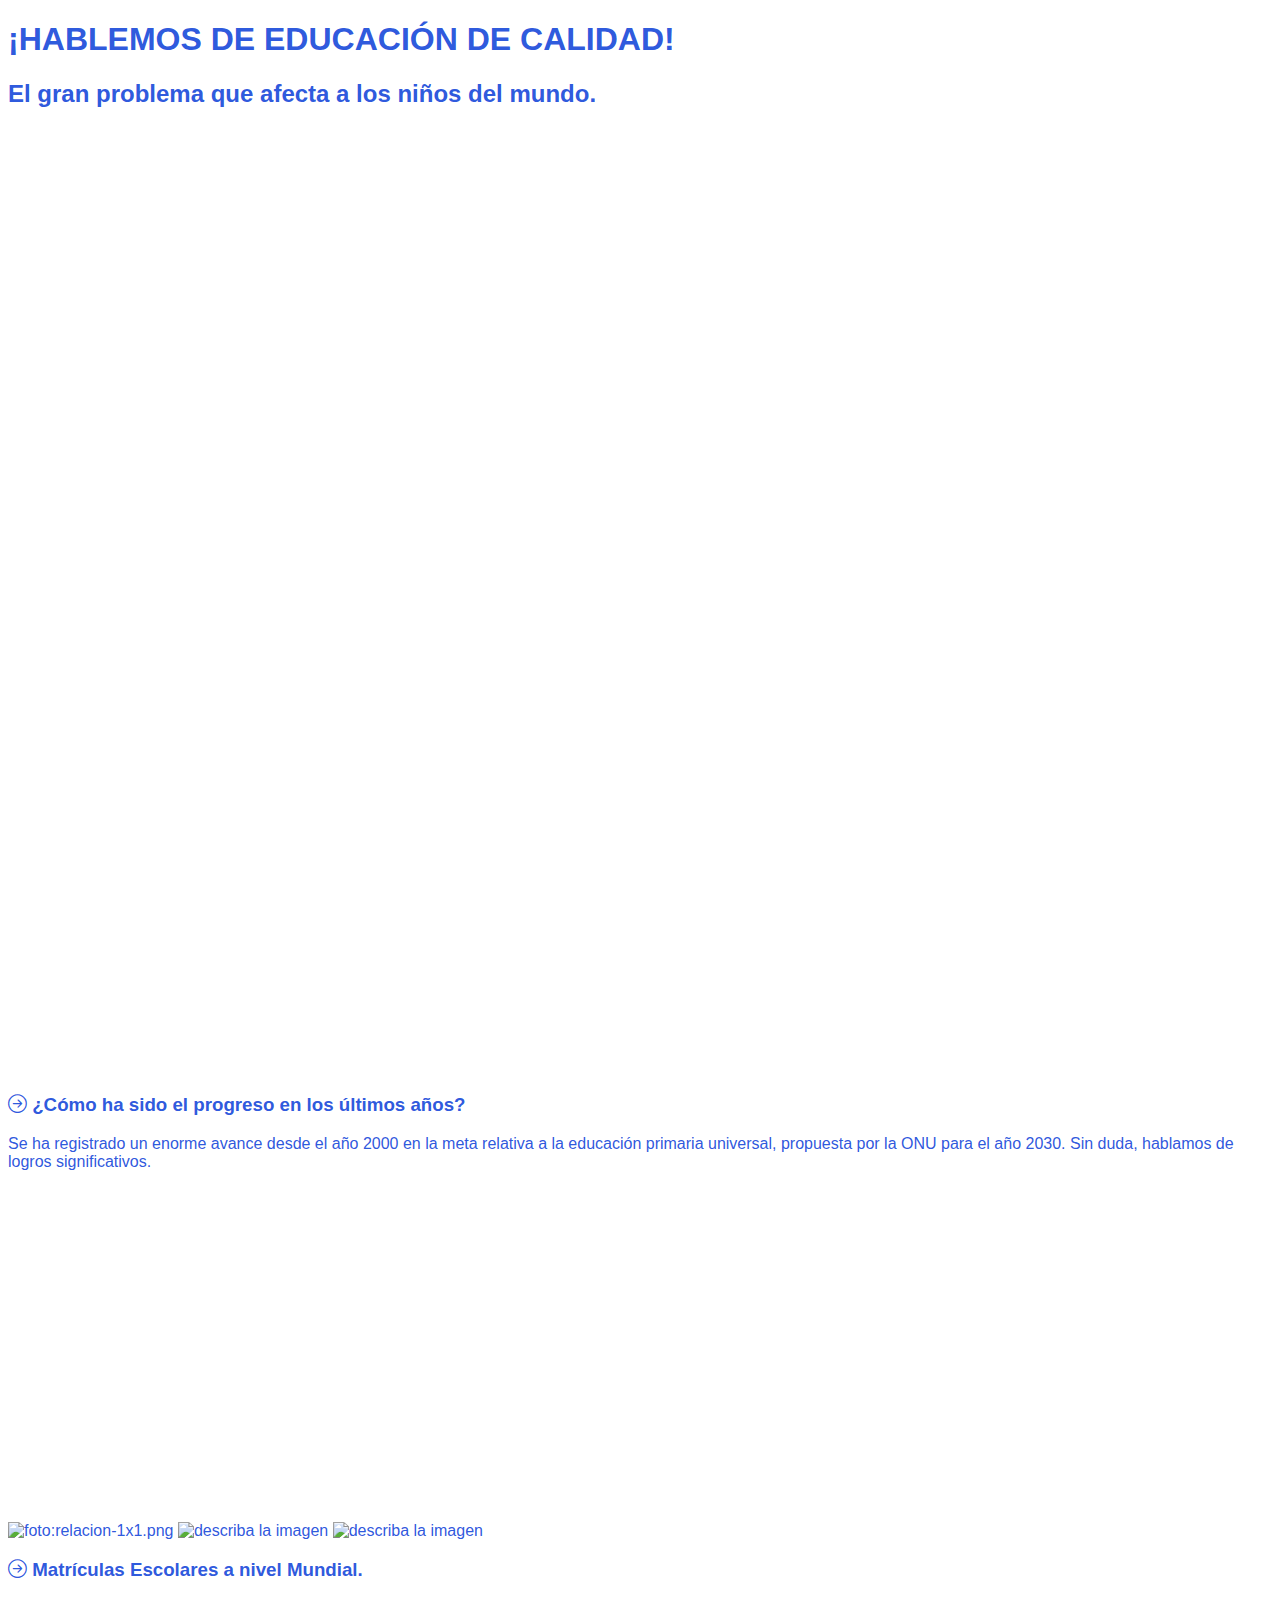
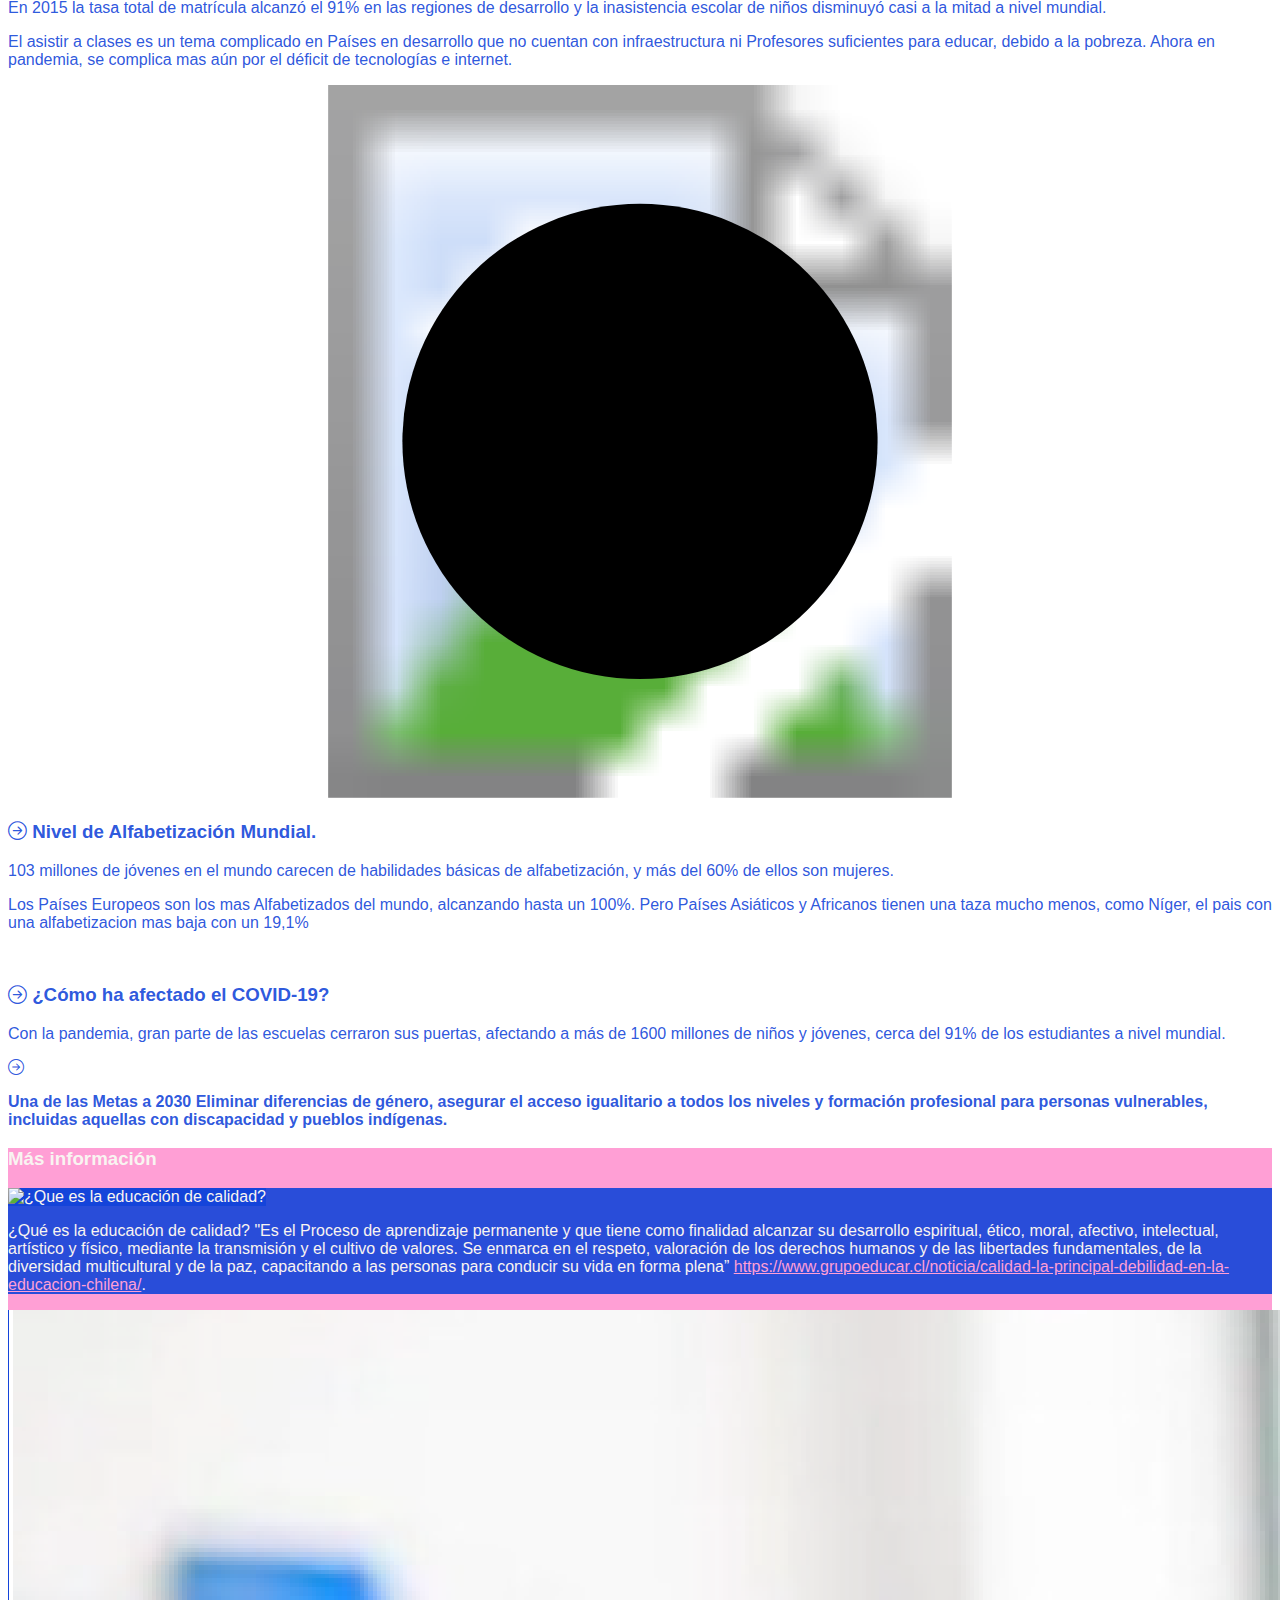
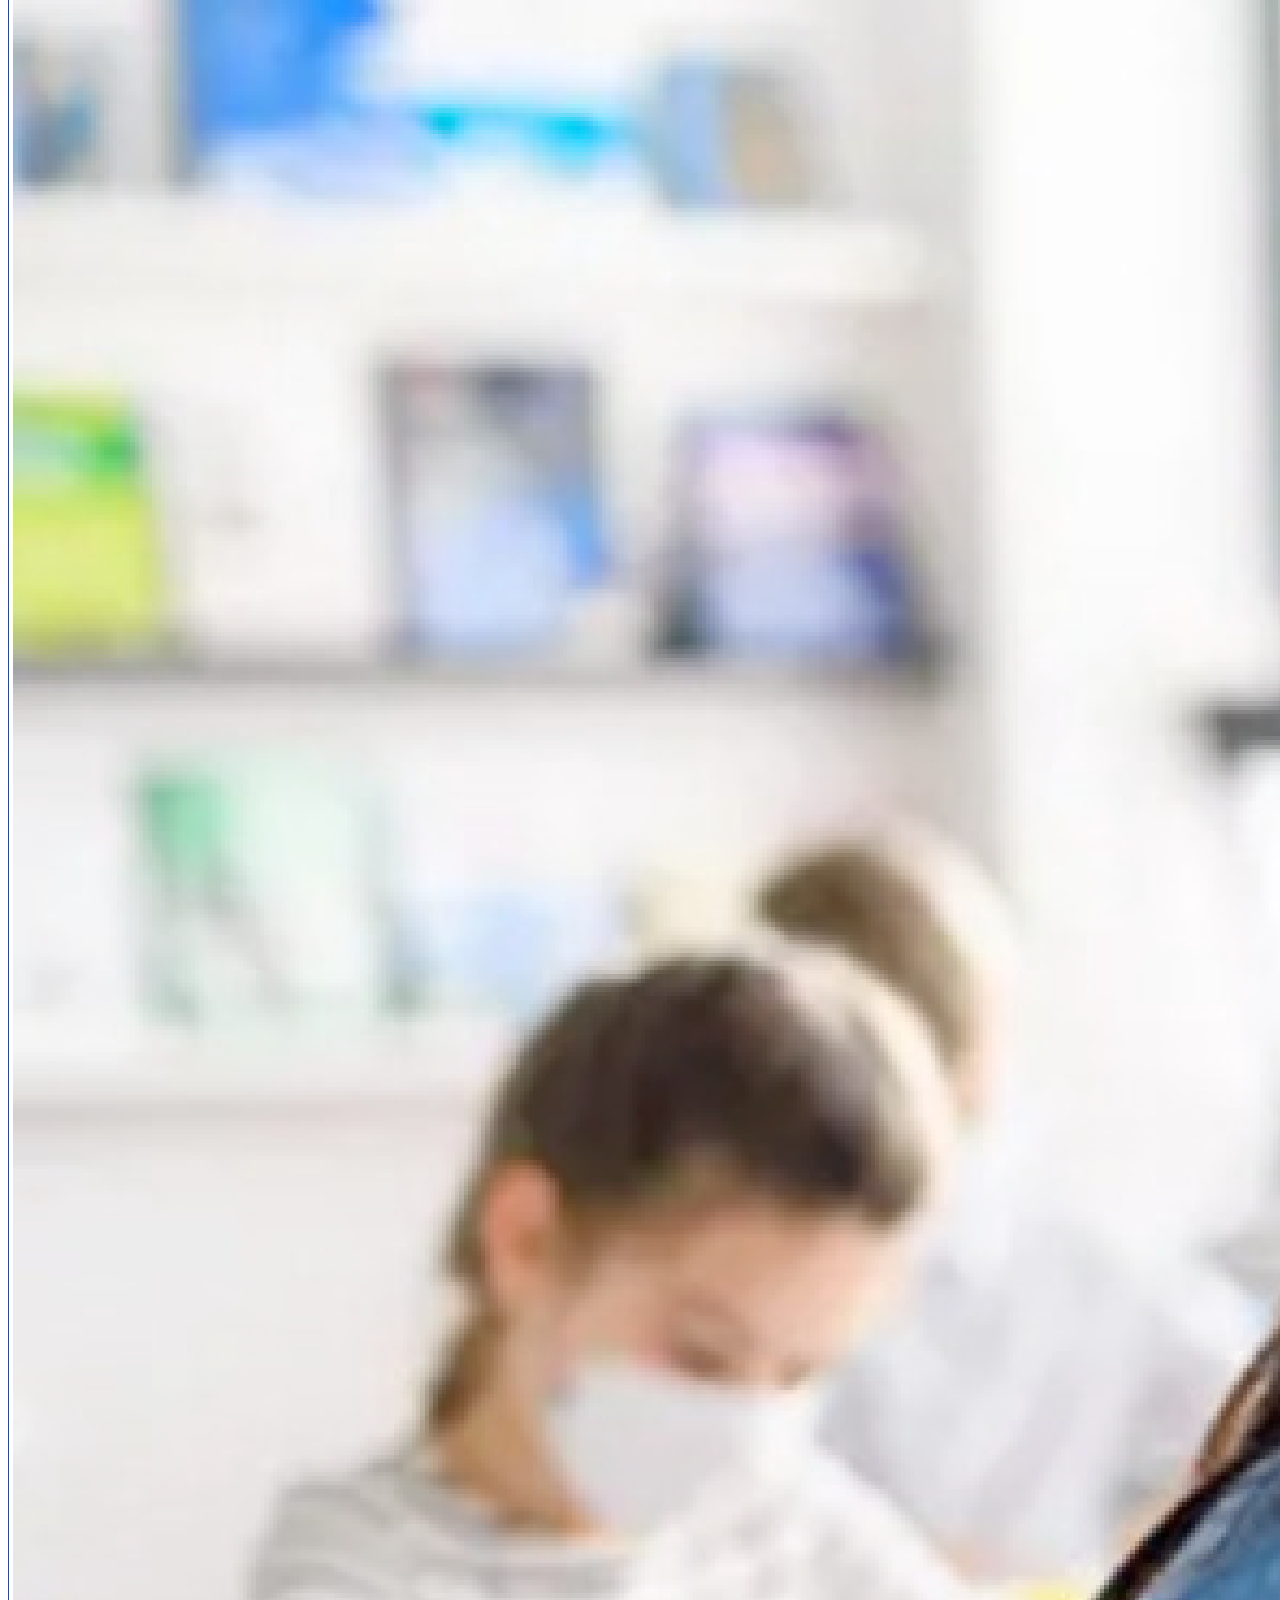
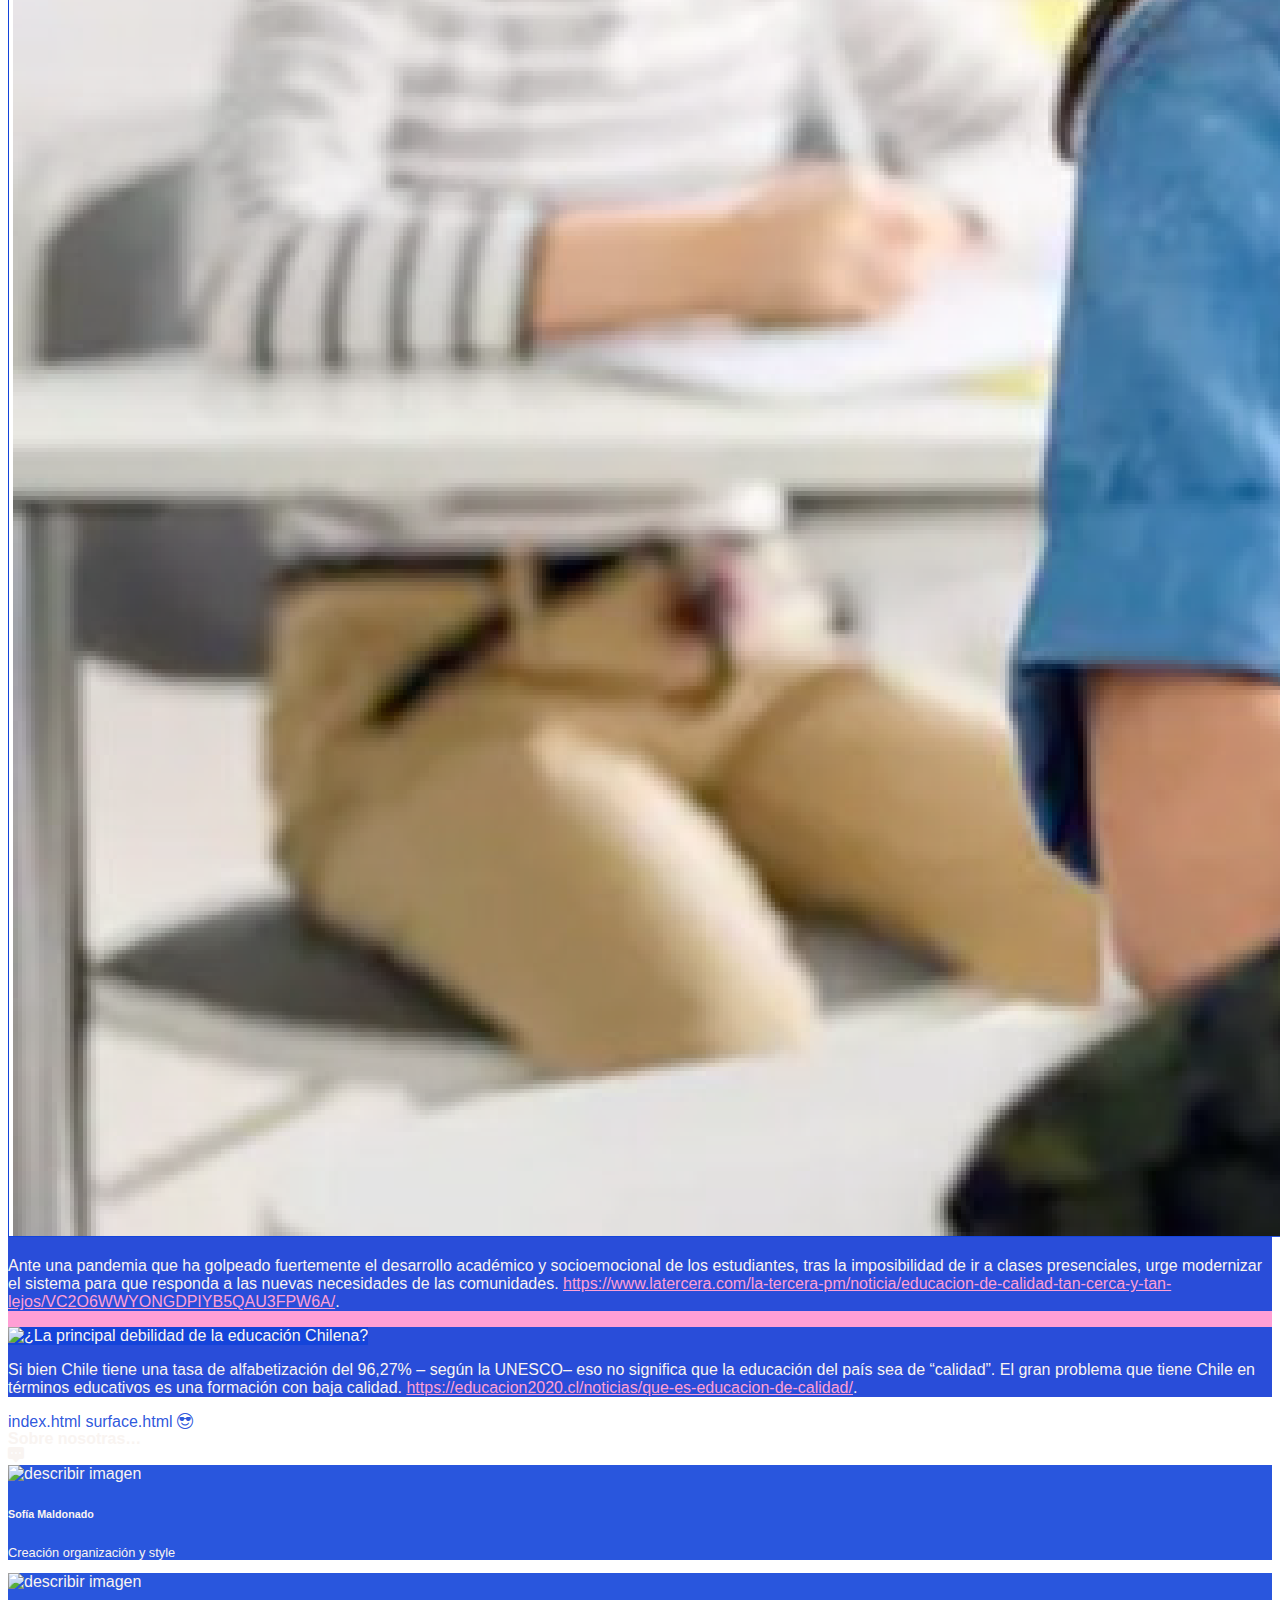
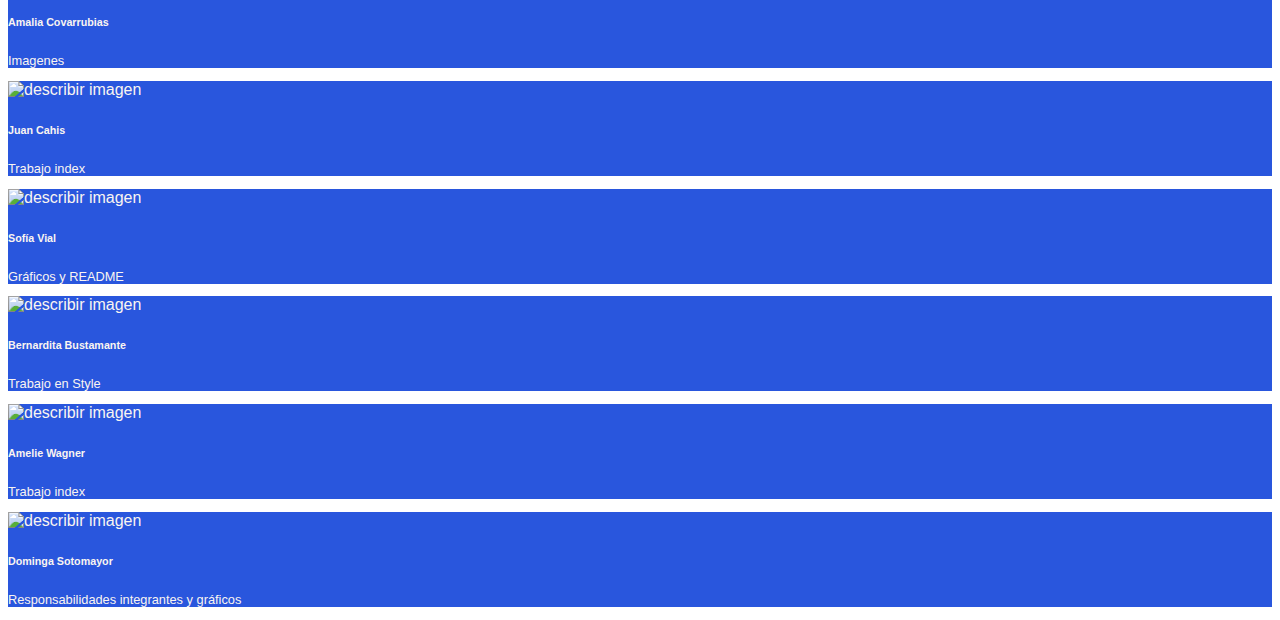
==== index.html @ ba0dd2af "Update index.html" ====
<!DOCTYPE html>
<html lang="es">
    <head>
        <meta charset="utf-8" />
        <meta name="viewport" content="width=device-width, initial-scale=1, shrink-to-fit=no" />
        <!--ESTE ES EL ESTILO CSS DE BOOTSTRAP-->
        <link href="https://cdn.jsdelivr.net/npm/bootstrap@5.0.2/dist/css/bootstrap.min.css" rel="stylesheet" integrity="sha384-EVSTQN3/azprG1Anm3QDgpJLIm9Nao0Yz1ztcQTwFspd3yD65VohhpuuCOmLASjC" crossorigin="anonymous" />
        <!--ESTE ES EL ESTILO CSS DE BOOTSTRAP ICONS-->
        <link rel="stylesheet" href="https://cdn.jsdelivr.net/npm/bootstrap-icons@1.5.0/font/bootstrap-icons.css" />
        <!--ESTE ES EL ESTILO CSS PROPIO-->
        <link rel="stylesheet" href="style.css" />
        <!--CAMBIEN EL TÍTULO QUE SIGUE-->
        <title>¡Hablemos de Educación de Calidad!</title>
    </head>
    <body>
        <header>
            <div class="container">
                <div class="row h-100">
                    <div class="col-12 text-center my-auto">
                        <h1>¡HABLEMOS DE EDUCACIÓN DE CALIDAD!</h1>
                        <h2>El gran problema que afecta a los niños del mundo.</h2>
                    </div>
                </div>
            </div>
        </header>
        <main role="main" class="pb-5">
            <!--ESTE ES EL ARTÍCULO CON VIDEO DE YOUTUBE-->
            <article>
                <div class="container">
                    <div class="row py-5 align-items-center">
                        <div class="col-md-6 col-lg-7 order-md-last">
                            <div class="ratio ratio-16x9">
                                <iframe
                                    class="emhttps://youtu.be/UhntoeUVuyMbed-responsive-item"
                                    frameborder="0"
                                    allow="accelerometer; autoplay; clipboard-write; encrypted-media; gyroscope; picture-in-picture"
                                    allowfullscreen
                                ></iframe>
                            </div>
                        </div>
                        <div class="col-md-6 col-lg-5 p-4 order-md-first">
                            <h3><i class="bi bi-arrow-right-circle"></i> ¿Cómo ha sido el progreso en los últimos años?</h3>
                            <p>
                                Se ha registrado un enorme avance desde el año 2000 en la meta relativa a la educación primaria universal, propuesta por la ONU para el año 2030. Sin duda, hablamos de logros significativos.
                            </p>
                            <p class="small d-none d-lg-block">
                          <iframe width="560" height="315" src="https://www.youtube.com/embed/UhntoeUVuyM" title="YouTube video player" frameborder="0" allow="accelerometer; autoplay; clipboard-write; encrypted-media; gyroscope; picture-in-picture" allowfullscreen></iframe>
                            </p>
                        </div>
                    </div>
                </div>
            </article>
            <!--ESTE ES EL ARTÍCULO CON GRÁFICO FIGURATIVO (JPG, PNG o GIF)-->
            <article>
                <div class="container">
                    <div class="row py-5 align-items-center">
                        <div class="col-md-6 col-lg-7">
                            <img loading="lazy" class="img-fluid bg-light d-md-none" src="foto:relacion-1x1.png" alt="foto:relacion-1x1.png" />
                            <img loading="lazy" class="img-fluid bg-light d-none d-md-block d-lg-none" src="foto:relacion-4x3.png" alt="describa la imagen" />
                            <img loading="lazy" class="img-fluid bg-light d-none d-lg-block" src="foto:relacion-16x9.png" alt="describa la imagen" />
                        </div>
                        <div class="col-md-6 col-lg-5 p-4">
                            <h3><i class="bi bi-arrow-right-circle"></i> Matrículas Escolares a nivel Mundial.</h3>
                            <p>
                                En 2015 la tasa total de matrícula alcanzó el 91% en las regiones de desarrollo y la inasistencia escolar de niños disminuyó casi a la mitad a nivel mundial.
                            <p class="small d-none d-lg-block">
                               El asistir a clases es un tema complicado en Países en desarrollo que no cuentan con infraestructura ni Profesores suficientes para educar, debido a la pobreza. Ahora en pandemia, se complica mas aún por el déficit de tecnologías e internet.
                            </p>
                        </div>
                    </div>
                </div>
            </article>
            <!--ESTE ES EL ARTÍCULO CON GRÁFICO MIXTO (SVG)-->
            <article>
                <div class="container">
                    <div class="row py-5 align-items-center">
                        <div class="col-md-6 col-lg-7 order-md-last">
                            <svg enable-background="new 0 0 665 375" version="1.1" viewBox="0 0 665 375" xml:space="preserve" xmlns="http://www.w3.org/2000/svg" xmlns:xlink="http://www.w3.org/1999/xlink">
                                <image transform="matrix(.5 0 0 .5 0 0)" width="1330" height="750" overflow="visible" xlink:href="foto:relacion-16x9.svg"></image>
                                <circle class="st0" cx="332.5" cy="187.5" r="125" />
                            </svg>
                        </div>
                        <div class="col-md-6 col-lg-5 p-4 order-md-first">
                            <h3><i class="bi bi-arrow-right-circle"></i> Nivel de Alfabetización Mundial.</h3>
                            <p>
                               103 millones de jóvenes en el mundo carecen de habilidades básicas de alfabetización, y más del 60% de ellos son mujeres.
                            </p>
                            <p class="small d-none d-lg-block">
                                Los Países Europeos son los mas Alfabetizados del mundo, alcanzando hasta un 100%. Pero Países Asiáticos y Africanos tienen una taza mucho menos, como Níger, el pais con una alfabetizacion mas baja con un 19,1%
                            </p>
                        </div>
                    </div>
                </div>
            </article>
            <!--ESTE ES EL ARTÍCULO CON GRÁFICO NO FIGURATIVO (CHARTS.JS)-->
            <article>
                <div class="container">
                    <div class="row py-5 align-items-center">
                        <div class="col-md-6 col-lg-7">
                            <canvas id="nuestroGrafico" class="bg-light" width="16" height="9"></canvas>
                        </div>
                        <div class="col-md-6 col-lg-5 p-4">
                            <h3><i class="bi bi-arrow-right-circle"></i> ¿Cómo ha afectado el COVID-19?</h3>
                            <p>
                               Con la pandemia, gran parte de las escuelas cerraron sus puertas, afectando a más de 1600 millones de niños y jóvenes, cerca del 91% de los estudiantes a nivel mundial.
                            </p>
                            <p class="small d-none d-lg-block">
                                
                            </p>
                        </div>
                    </div>
                </div>
            </article>
            <!--ESTE ES EL CIERRE-->
            <article class="my-5">
                <div class="container">
                    <div class="row py-5">
                        <div class="col-10 mx-auto mb-5 text-center">
                            <p class="py-3"><i class="bi bi-arrow-right-circle"></i></p>
                            <p class="lead pb-5">
                                Una de las Metas a 2030
Eliminar diferencias de género, asegurar el acceso igualitario a todos los niveles y formación profesional para personas vulnerables, incluidas aquellas con discapacidad y pueblos indígenas.
                            </p>
                        </div>
                    </div>
                </div>
            </article>
        </main>
        <!--ESTOS DEBERÍAN SER TRES VÍNCULOS A MÁS INFORMACIÓN-->
        <aside class="py-5">
            <div class="container">
                <div class="row">
                    <div class="col-md-12 text-center py-3">
                        <h3>Más información</h3>
                    </div>
                    <div class="col-md-4 mb-4">
                        <div class="card shadow-sm">
                            <img src="Portada 21x9.png" class="card-img-top" alt="¿Que es la educación de calidad?" />
                            <div class="card-body">
                                <p class="card-text">¿Qué es la educación de calidad? "Es el Proceso de aprendizaje permanente y que tiene como finalidad alcanzar su desarrollo espiritual, ético, moral, afectivo, intelectual, artístico y físico, mediante la transmisión y el cultivo de valores. Se enmarca en el respeto, valoración de los derechos humanos y de las libertades fundamentales, de la diversidad multicultural y de la paz, capacitando a las personas para conducir su vida en forma plena” <a href="#" target="_blank">https://www.grupoeducar.cl/noticia/calidad-la-principal-debilidad-en-la-educacion-chilena/</a>.</p>
                            </div>
                        </div>
                    </div>
                    <div class="col-md-4 mb-4">
                        <div class="card shadow-sm">
                            <img src="img/Masinformacios-02.png" class="card-img-top" alt="Tan cerca y tan lejos" />
                            <div class="card-body">
                                <p class="card-text">Ante una pandemia que ha golpeado fuertemente el desarrollo académico y socioemocional de los estudiantes, tras la imposibilidad de ir a clases presenciales, urge modernizar el sistema para que responda a las nuevas necesidades de las comunidades.  <a href="#" target="_blank">https://www.latercera.com/la-tercera-pm/noticia/educacion-de-calidad-tan-cerca-y-tan-lejos/VC2O6WWYONGDPIYB5QAU3FPW6A/</a>.</p>
                            </div>
                        </div>
                    </div>
                    <div class="col-md-4 mb-4">
                        <div class="card shadow-sm">
                            <img src="img/relacion-16x9.png" class="card-img-top" alt="¿La principal debilidad de la
 educación Chilena?" />
                            <div class="card-body">
                                <p class="card-text">Si bien Chile tiene una tasa de alfabetización del 96,27% – según la UNESCO– eso no significa que la educación del país sea de “calidad”. El gran problema que tiene Chile en términos educativos es una formación con baja calidad. <a href="#" target="_blank">https://educacion2020.cl/noticias/que-es-educacion-de-calidad/</a>.</p>
                            </div>
                        </div>
                    </div>
                </div>
            </div>
        </aside>
        <!--ESTE ES EL FOOTER -->
        <footer>
            <div class="container">
                <div class="row">
                    <div class="col-12 py-3 d-flex justify-content-between align-items-center small">
                        <a href="index.html" class="link-light fw-bold">index.html</a>
                        <a href="surface.html" class="link-light">surface.html</a>
                        <a href="#nuestroModal" data-bs-toggle="modal" class="link-light"><i class="bi bi-emoji-sunglasses"></i></a>
                    </div>
                </div>
            </div>
        </footer>
        <!-- Y ESTO ESTÁ ESCONDIDO, CONTIENE LA PRESENTACIÓN DEL EQUIPO -->
        <div class="modal fade" tabindex="-1" role="dialog" aria-hidden="true" id="nuestroModal">
            <div class="modal-dialog modal-xl">
                <div class="modal-content">
                    <div class="modal-header">
                        <h4 class="modal-title">Sobre nosotras…</h4>
                        <i class="bi bi-chat-square-dots-fill" data-bs-dismiss="modal" aria-label="Close"></i>
                    </div>
                    <div class="modal-body row" id="team"><!--esto queda vacío, por ahora--></div>
                </div>
            </div>
        </div>
        <!--NO BORRAR ESTA BIBLIOTECA DE JAVASCRIPT-->
        <script
            src="https://cdnjs.cloudflare.com/ajax/libs/Chart.js/3.4.1/chart.min.js"
            integrity="sha512-5vwN8yor2fFT9pgPS9p9R7AszYaNn0LkQElTXIsZFCL7ucT8zDCAqlQXDdaqgA1mZP47hdvztBMsIoFxq/FyyQ=="
            crossorigin="anonymous"
            referrerpolicy="no-referrer"
        ></script>
        <!--ESTE ES EL SCRIPT PARA EL GRÁFICO-->
        <script>
            var ctx = document.getElementById("nuestroGrafico");
            var nuestroGrafico = new Chart(ctx, {
                type: "pie",
                data: {
                    labels: ["Escuelas cerradas 91%", "Escuelas abiertas 9%"],
                    datasets: [
                        {
                            label: "#Porcentaje escuelas cerradas vs abiertas",
                            data: [300, 20],
                            backgroundColor: ["#FA7001", "#FF9FD5"],
                            borderWidth: 1,
                        },
                    ],
                },
                options: {
                    scales: {
                        y: {
                            beginAtZero: true,
                        },
                    },
                },
            });
        </script>
        <!--NO BORRAR ESTA BIBLIOTECA DE JAVASCRIPT-->
        <script src="https://cdn.jsdelivr.net/npm/bootstrap@5.0.2/dist/js/bootstrap.bundle.min.js" integrity="sha384-MrcW6ZMFYlzcLA8Nl+NtUVF0sA7MsXsP1UyJoMp4YLEuNSfAP+JcXn/tWtIaxVXM" crossorigin="anonymous"></script>
        <!--ESTE ES EL SCRIPT PARA EL MODAL-->
        <script>
            // Tienen que editar los elementos dentro de la siguiente variable
            var integrantes = [
                { nombre: "Sofía Maldonado", descriptor: "Creación organización y style", foto: "Fotos integrantes:Sofia-3x4.png" },
                { nombre: "Amalia Covarrubias", descriptor: "Imagenes", foto: "Fotos integrantes:Amalia-3x4.png" },
                { nombre: "Juan Cahis", descriptor: "Trabajo index", foto: "Fotos integrantes:Juan-3x4.png" },
                { nombre: "Sofía Vial", descriptor: "Gráficos y README", foto: "Fotos integrantes:Sofi-3x4.png" },
                { nombre: "Bernardita Bustamante", descriptor: "Trabajo en Style", foto: "Fotos integrantes:Berni-3x4.png" },
                { nombre: "Amelie Wagner", descriptor: "Trabajo index", foto: "Fotos integrantes:Amelie-3x4.png" },
                { nombre: "Dominga Sotomayor", descriptor: "Responsabilidades integrantes y gráficos", foto: "Fotos integrantes:Domi-3x4.png" },
            ];
            // No es necesario que editen lo que sigue
            for (let x = 0; x < integrantes.length; x++) {
                document.querySelector("#team").innerHTML +=
                    '<div class="col-md-6 col-xl-3"><div class="card mb-3 shadow-sm"><div class="row no-gutters"><div class="col-md-5"><img src="' +
                    integrantes[x].foto +
                    '" class="card-img" alt="describir imagen"></div><div class="col-md-7"><div class="card-body"><h6 class="card-title">' +
                    integrantes[x].nombre +
                    '</h6><p class="card-text">' +
                    integrantes[x].descriptor +
                    "</p></div></div></div></div></div>";
            }
        </script>
    </body>
</html>
---- style.css ----
/* ---------------------------------------- IMPORTANTE ----------------------------------------

Sus tipografías deberían coincidir con los utilizadas en el trabajo del módulo gráfico, 
con ajustes de disponibilidad en https://fonts.google.com/

Sus colores también deberían coincidir con los utilizados en trabajo del módulo gráfico, 
con ajustes de "contrast ratio" https://webaim.org/resources/contrastchecker/ 

--------------------------------------------------------------------------------------------- */

/* cambien aquí sus tipografías, necesitan definir un par */

@import url("https://fonts.googleapis.com/css2?family=Andika+New+Basic:ital,wght@0,400;0,700;1,400&family=Dela+Gothic+One&display=swap");

/* cambien aquí sus colores, necesitan definir tres */

:root {
    --primercolor: #1433d9;
    --segundocolor: #fffff; /* menos luminoso y más saturado que el primero */
    --tercercolor: #ff9fd5; /* más luminoso y menos saturado que el primero */
    --colorclaro: rgba(18, 68, 217, 0.9);
    --coloroscuro: rgba(249, 244, 241, 1);
}

body {
    /* asignen aquí las tipografías y colores para todo texto */
    font-family: 'Open Sans', sans-serif;
    font-weight: 400;
    background: var(--segundocolor);
    color: var(--colorclaro);
}

strong {
    font-weight: 700;
}

h1,
h2,
h3,
h4,
h5,
h6,
p.lead {
    /* asignen aquí la tipografía y peso que corresponda para los títulos */
    font-family:  'Barlow Semi Condensed', sans-serif;
    font-weight: 900;
}

a {
    color: var(--tercercolor);
    text-decoration: underline;
}

a:hover {
    color: var(--colorclaro);
    text-decoration: none;
}

header,
header div.container {
    height: 100vh;
}

/* ---------------------------------------- IMPORTANTE ----------------------------------------

Noten que a continuación se define varias veces background-image para el header
la primera se muestra cuando la pantalla es pequeña (menos de 576px de ancho)
la segunda se muestra cuando la pantalla tiene como mínimo 576px de ancho
la tercera se muestra cuando la pantalla tiene como mínimo 992px de ancho
en todos los casos la imagen debería pesar menos de 300kb

--------------------------------------------------------------------------------------------- */

header {
    background-color: var(--segundocolor);
    background-image: url("img/relacion-3x4.png");
    background-position: center center;
    background-repeat: no-repeat;
    background-size: cover;
    color: var(--colorclaro);
}

@media (min-width: 576px) {
    header {
        background-image: url("img/relacion-4x3.png");
    }
}

@media (min-width: 992px) {
    header {
        background-image: url("img/relacion-21x9.png");
    }
}


/* ---------------------------------------- IMPORTANTE ----------------------------------------

¡Atención con los colores en la imagen que se muestra al final de la sección principal (main)!
Consideren usar en su parte superior el --segundocolor y en su parte inferior el --tercercolor
Con tales colores, la imagen sirve de transición a la parte que ofrece más información (aside)

--------------------------------------------------------------------------------------------- */

main {
    background-image: url("img/relacion-21x9.png");
    background-position: center bottom;
    background-repeat: repeat-x;
    background-size: 100% auto;
}

@media (min-width: 768px) {
    main {
        background-size: 50% auto;
    }
}

aside {
    background: var(--tercercolor);
    color: var(--coloroscuro);
}

footer {
    color: var(--segundocolor);
}

footer a {
    text-decoration: none;
    color: var(--segundocolor);
}

footer a:hover {
    text-decoration: none;
    color: var(--coloroscuro);
}

/* ---------------------------------------- IMPORTANTE ----------------------------------------

                            No es necesario modificar lo que sigue

--------------------------------------------------------------------------------------------- */

.card,
.card-img-top {
    background: var(--colorclaro);
    border: none;
    border-radius: 0 0;
}

.modal,
.modal-dialog,
.modal-content {
    border: none;
    border-radius: 0 0;
    color: var(--coloroscuro);
}

.modal-header h4.modal-title {
    line-height: 1;
    margin: 0;
    padding: 0;
}

[data-bs-dismiss] {
    cursor: pointer;
}

.modal h6.cart-title {
    font-size: 0.9rem;
    font-weight: 400;
}

.modal p.card-text {
    font-size: 0.8rem;
}
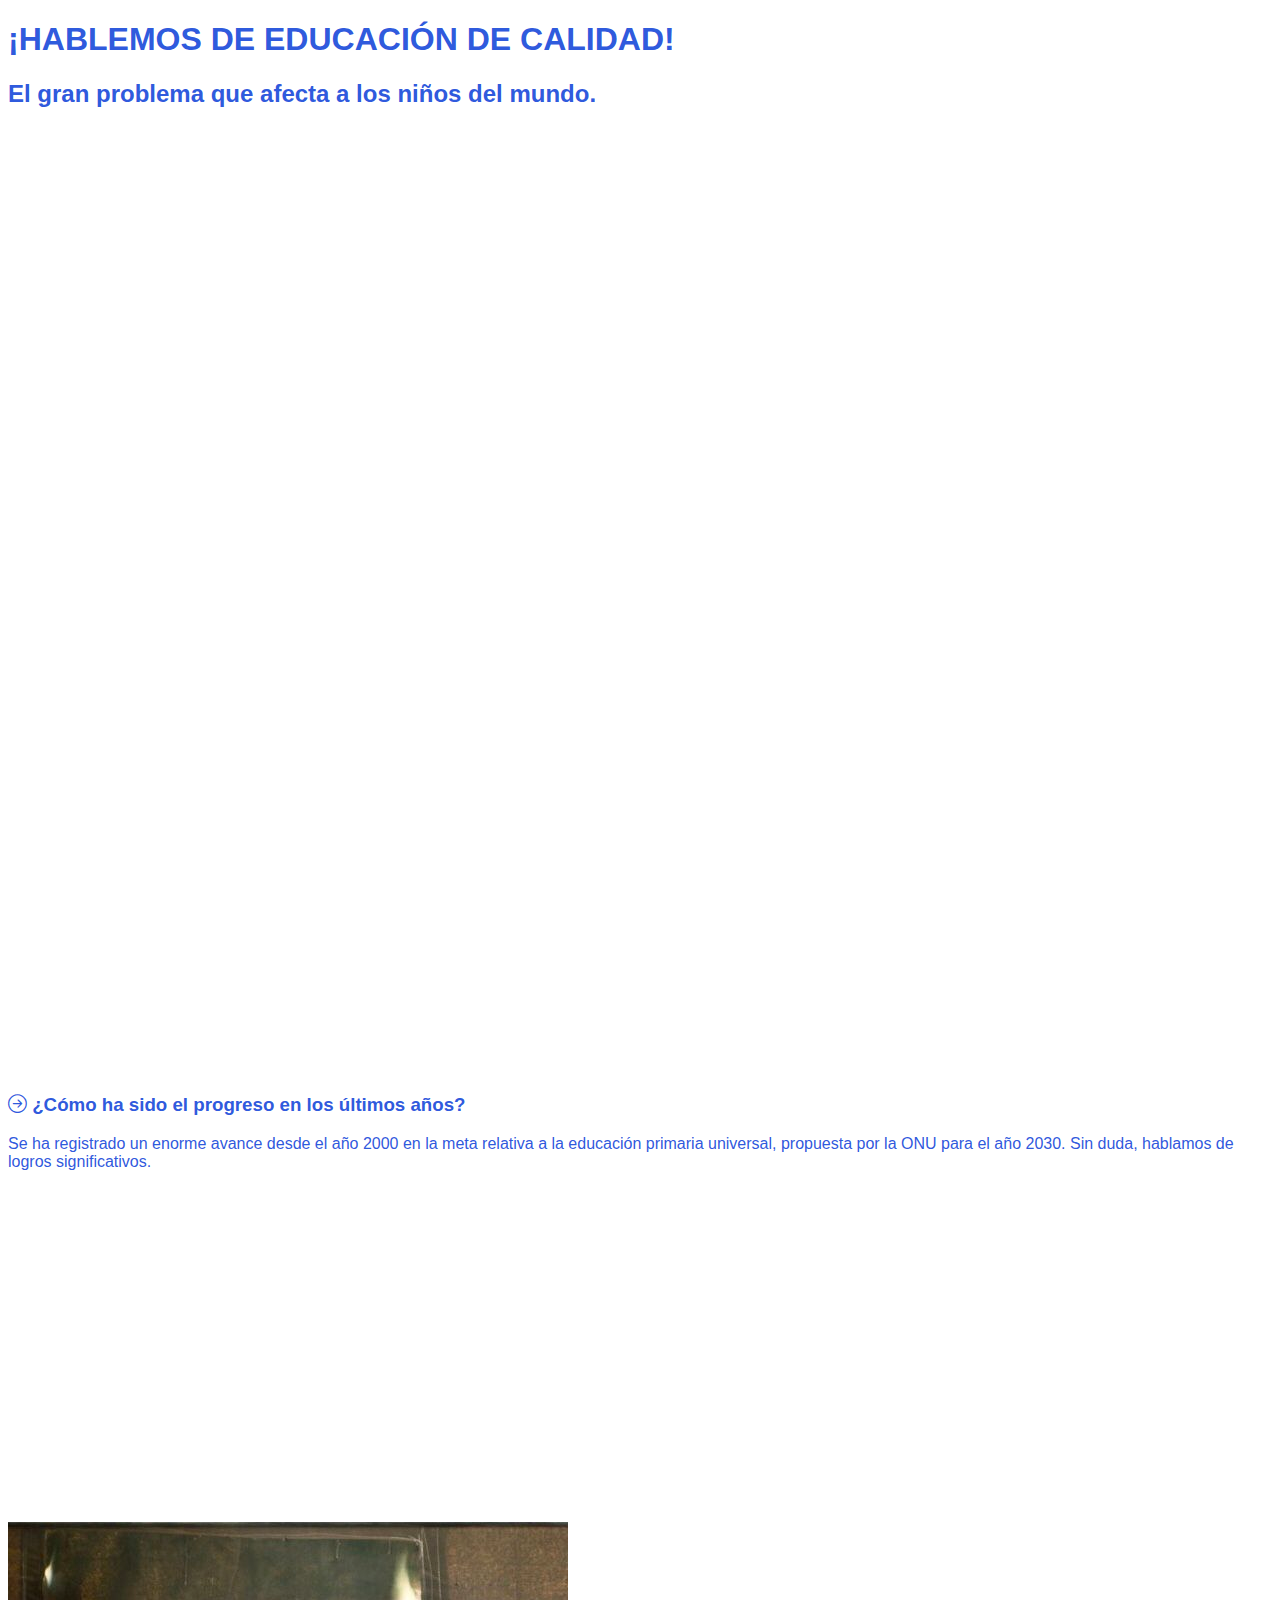
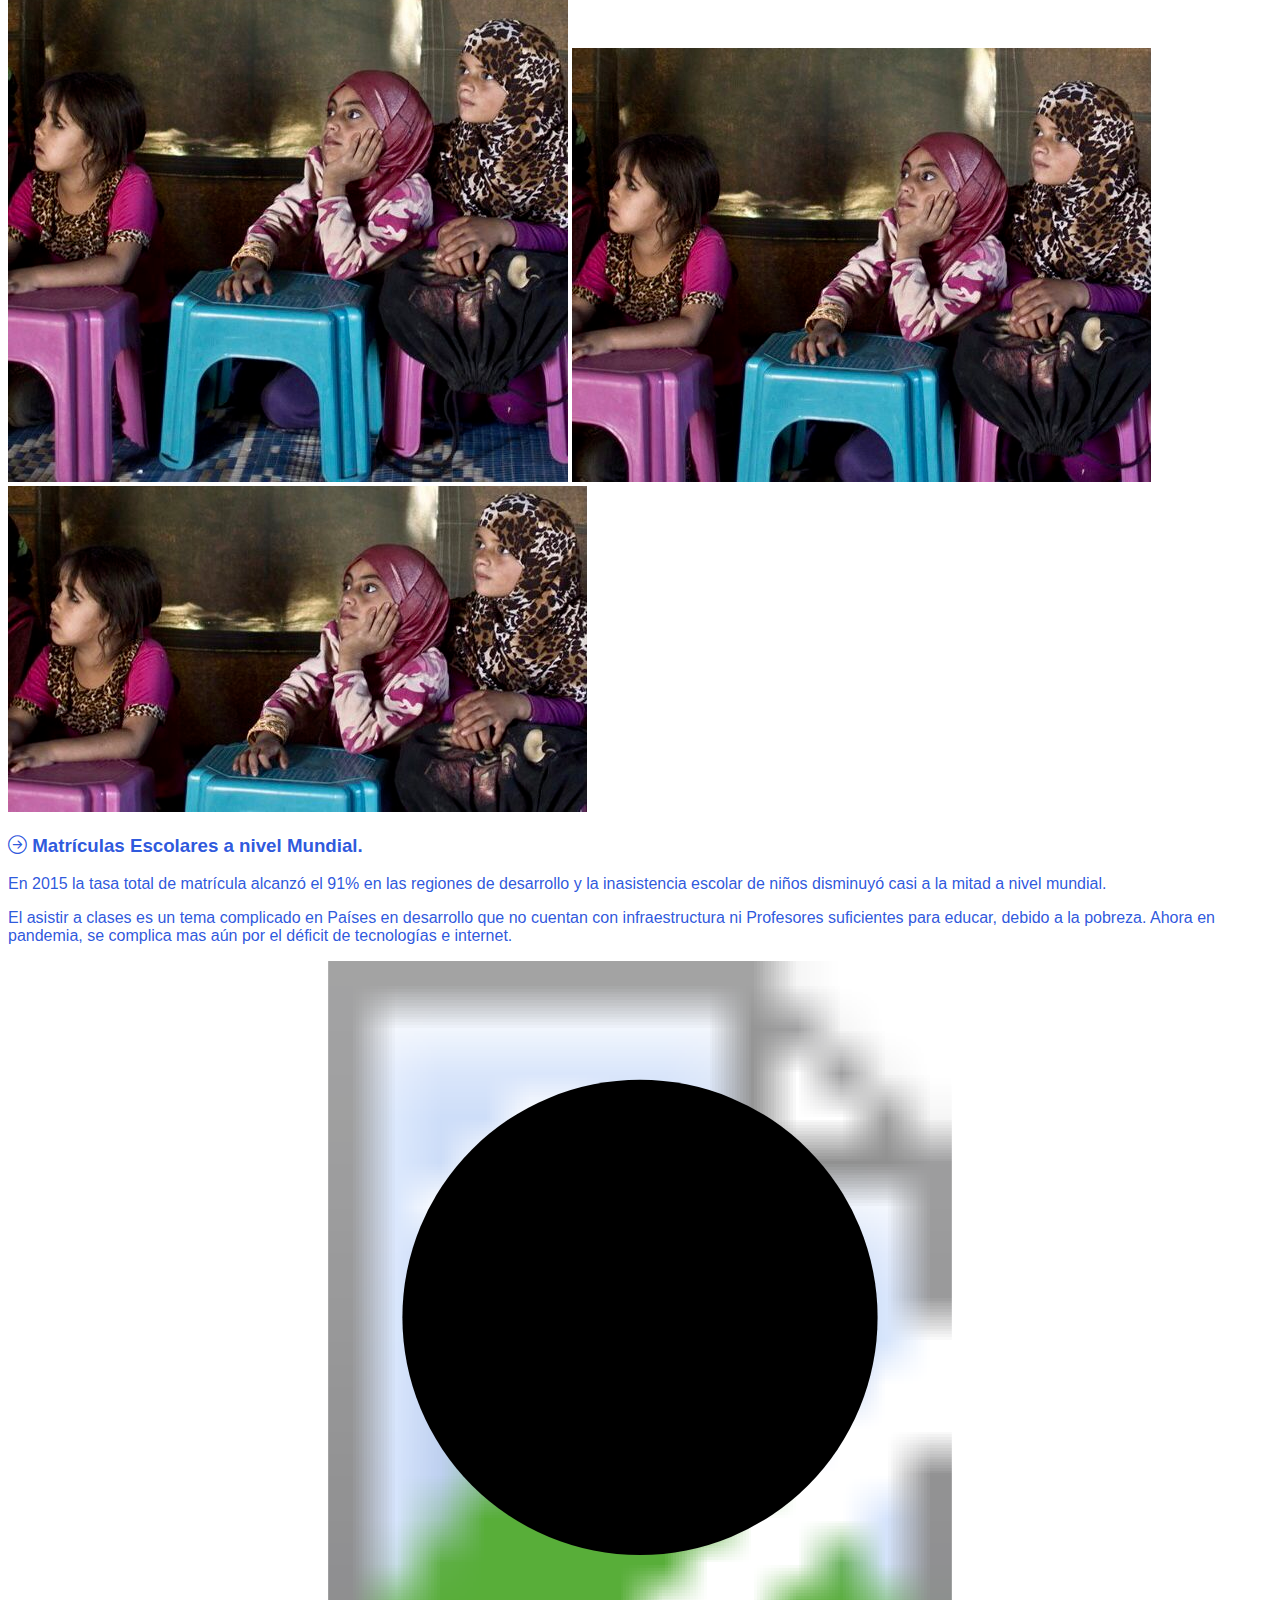
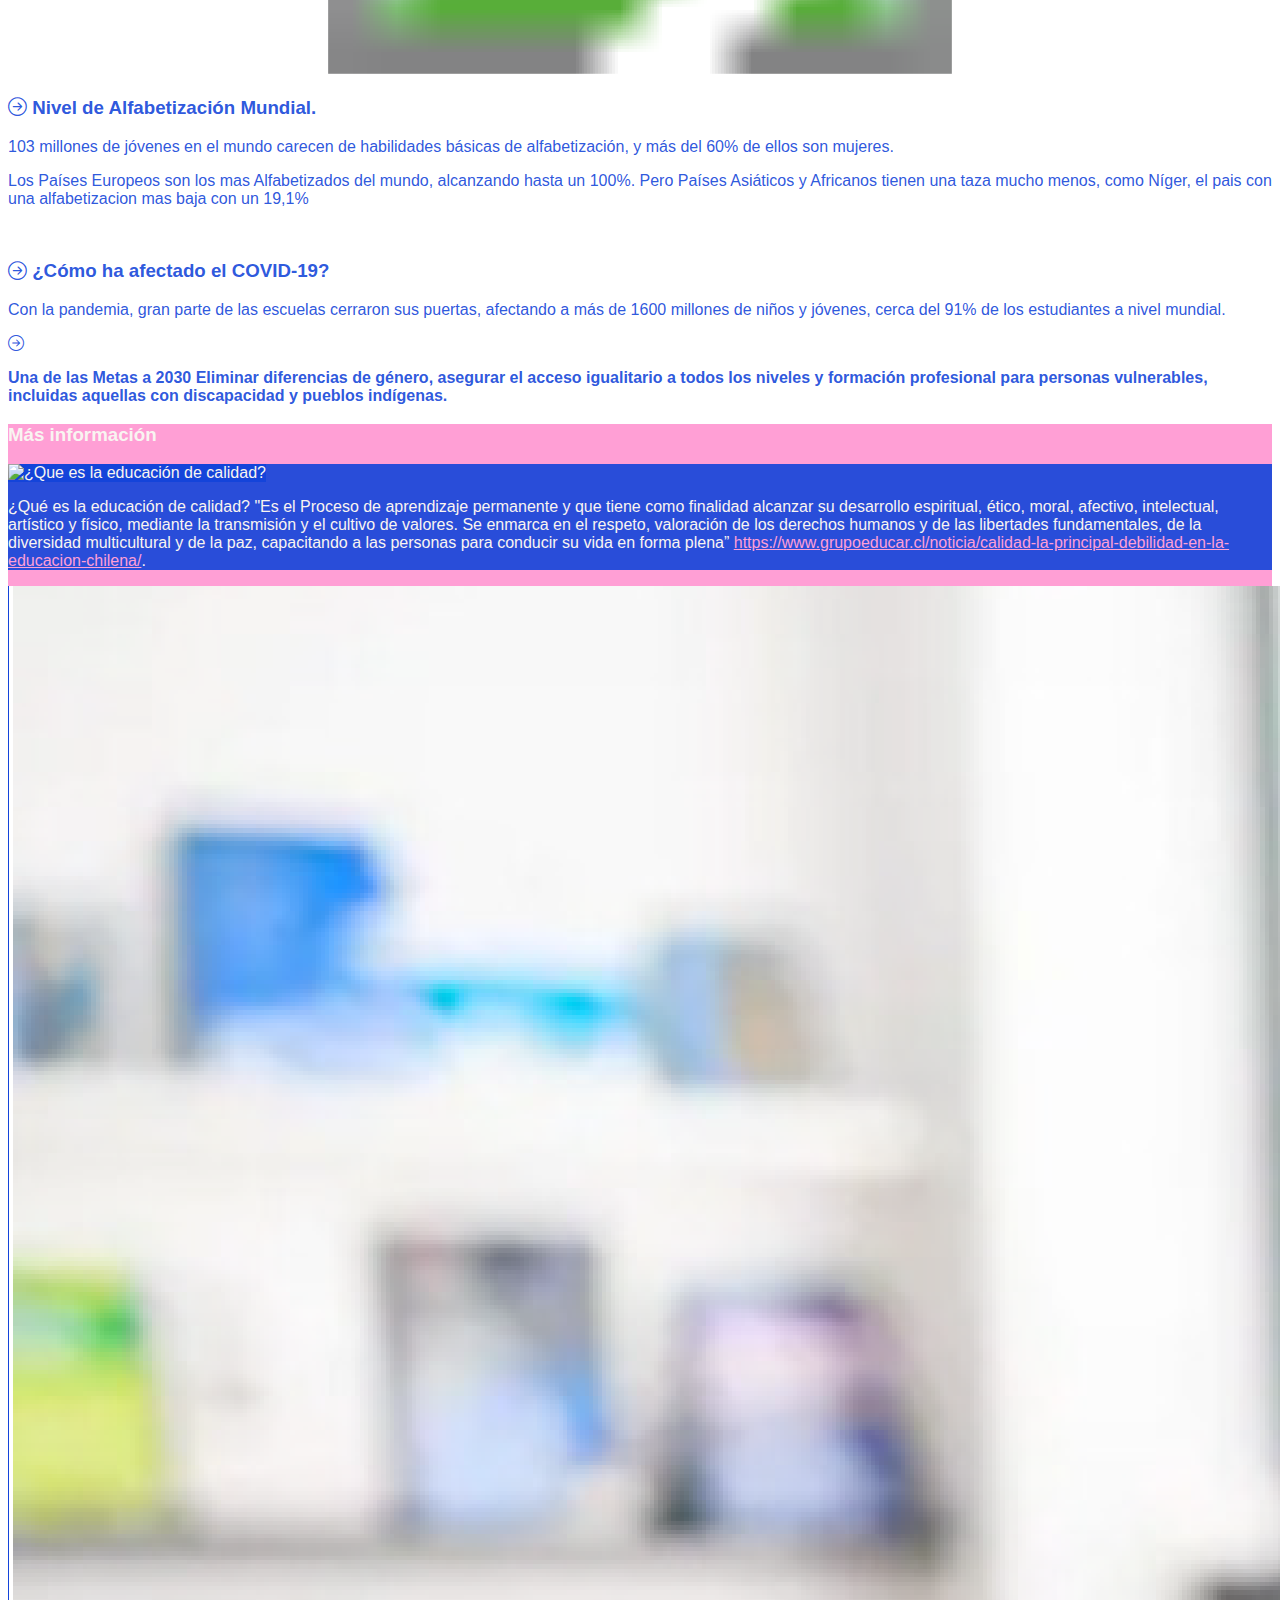
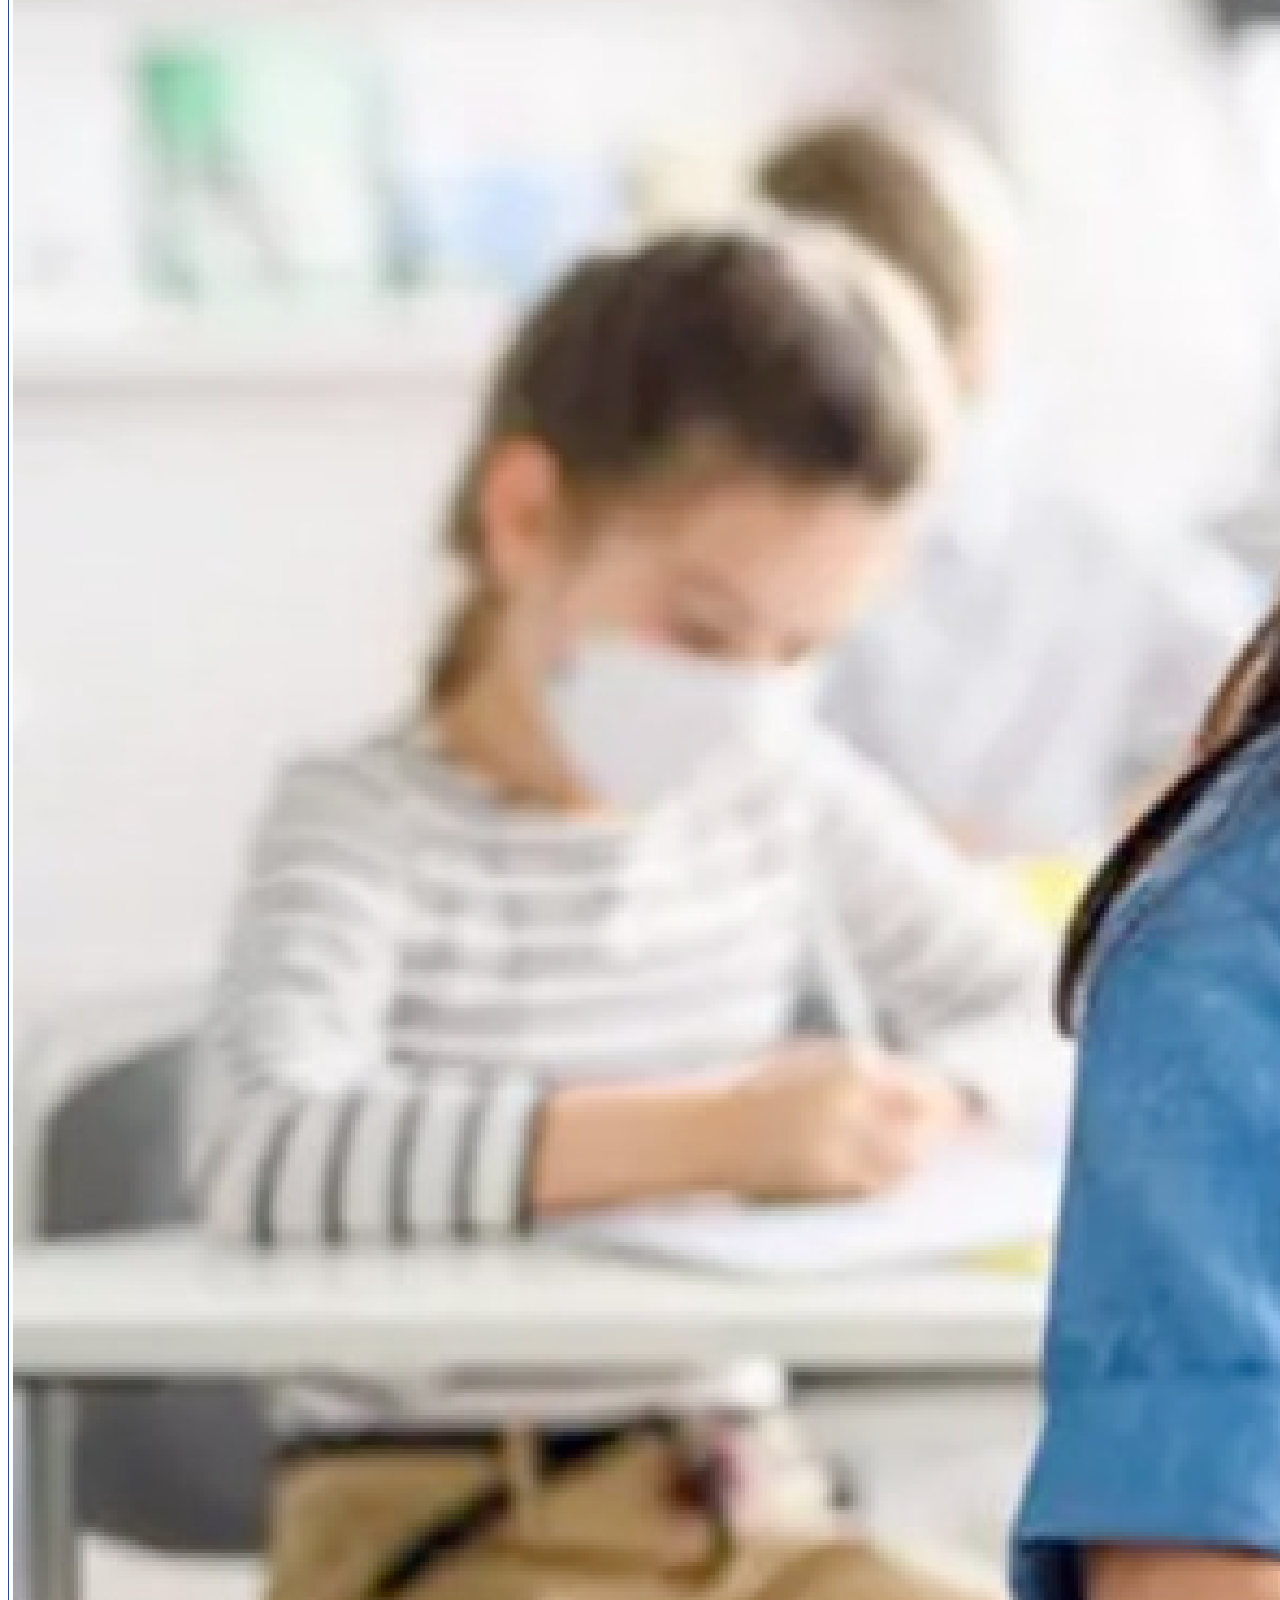
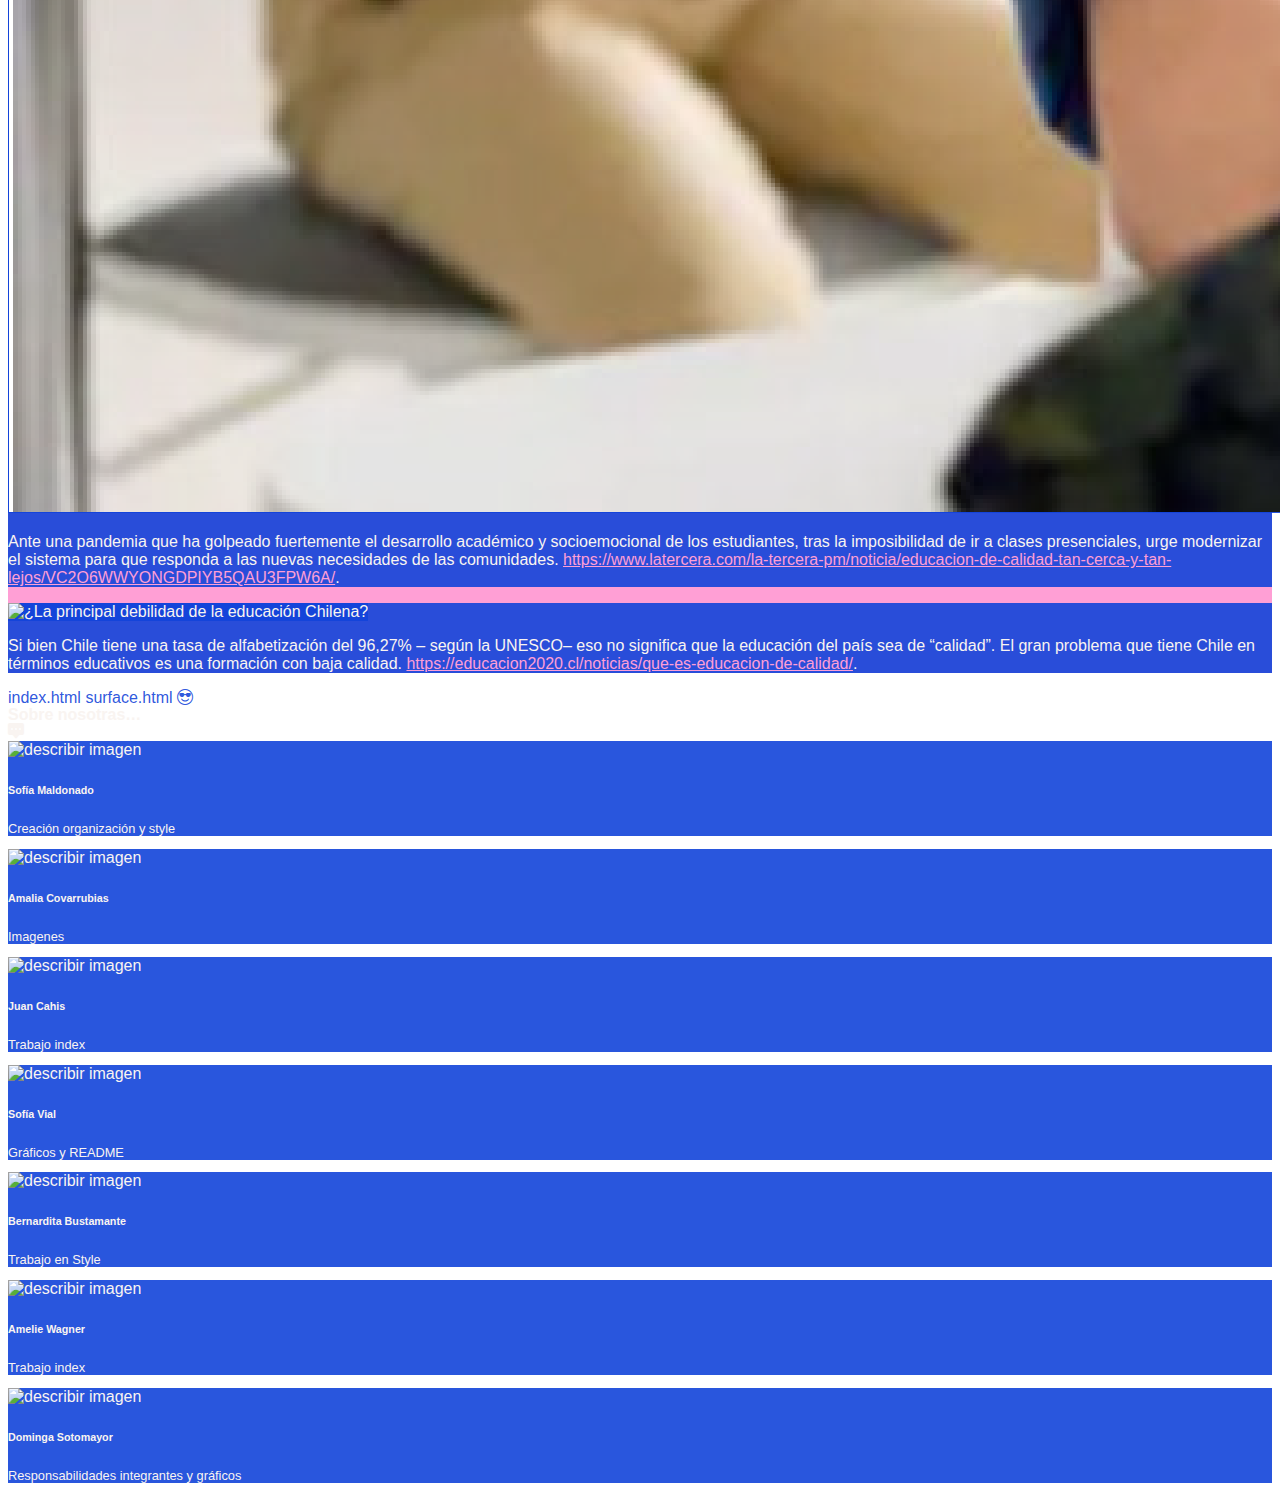
==== commit 7ae823f1: "Update index.html" ====
--- a/index.html
+++ b/index.html
@@ -55,9 +55,9 @@
                 <div class="container">
                     <div class="row py-5 align-items-center">
                         <div class="col-md-6 col-lg-7">
-                            <img loading="lazy" class="img-fluid bg-light d-md-none" src="foto:relacion-1x1.png" alt="foto:relacion-1x1.png" />
-                            <img loading="lazy" class="img-fluid bg-light d-none d-md-block d-lg-none" src="foto:relacion-4x3.png" alt="describa la imagen" />
-                            <img loading="lazy" class="img-fluid bg-light d-none d-lg-block" src="foto:relacion-16x9.png" alt="describa la imagen" />
+                            <img loading="lazy" class="img-fluid bg-light d-md-none" src="img/foto:relacion-1x1.png" alt="describa la imagen" />
+                            <img loading="lazy" class="img-fluid bg-light d-none d-md-block d-lg-none" src="img/foto:relacion-4x3.png" alt="describa la imagen" />
+                            <img loading="lazy" class="img-fluid bg-light d-none d-lg-block" src="img/foto:relacion-16x9.png" alt="describa la imagen" />
                         </div>
                         <div class="col-md-6 col-lg-5 p-4">
                             <h3><i class="bi bi-arrow-right-circle"></i> Matrículas Escolares a nivel Mundial.</h3>
@@ -135,7 +135,7 @@
                     </div>
                     <div class="col-md-4 mb-4">
                         <div class="card shadow-sm">
-                            <img src="Portada 21x9.png" class="card-img-top" alt="¿Que es la educación de calidad?" />
+                            <img src="img/Masinformacios-01.png.crdownload" class="card-img-top" alt="¿Que es la educación de calidad?" />
                             <div class="card-body">
                                 <p class="card-text">¿Qué es la educación de calidad? "Es el Proceso de aprendizaje permanente y que tiene como finalidad alcanzar su desarrollo espiritual, ético, moral, afectivo, intelectual, artístico y físico, mediante la transmisión y el cultivo de valores. Se enmarca en el respeto, valoración de los derechos humanos y de las libertades fundamentales, de la diversidad multicultural y de la paz, capacitando a las personas para conducir su vida en forma plena” <a href="#" target="_blank">https://www.grupoeducar.cl/noticia/calidad-la-principal-debilidad-en-la-educacion-chilena/</a>.</p>
                             </div>
@@ -151,7 +151,7 @@
                     </div>
                     <div class="col-md-4 mb-4">
                         <div class="card shadow-sm">
-                            <img src="img/relacion-16x9.png" class="card-img-top" alt="¿La principal debilidad de la
+                            <img src="img/Masinformacios-03.png" class="card-img-top" alt="¿La principal debilidad de la
  educación Chilena?" />
                             <div class="card-body">
                                 <p class="card-text">Si bien Chile tiene una tasa de alfabetización del 96,27% – según la UNESCO– eso no significa que la educación del país sea de “calidad”. El gran problema que tiene Chile en términos educativos es una formación con baja calidad. <a href="#" target="_blank">https://educacion2020.cl/noticias/que-es-educacion-de-calidad/</a>.</p>
--- a/style.css
+++ b/style.css
@@ -73,7 +73,7 @@
 
 header {
     background-color: var(--segundocolor);
-    background-image: url("img/relacion-3x4.png");
+    background-image: url("img/ Portada 3x4.png");
     background-position: center center;
     background-repeat: no-repeat;
     background-size: cover;
@@ -82,13 +82,13 @@
 
 @media (min-width: 576px) {
     header {
-        background-image: url("img/relacion-4x3.png");
+        background-image: url("img/ Portada 4x3.png");
     }
 }
 
 @media (min-width: 992px) {
     header {
-        background-image: url("img/relacion-21x9.png");
+        background-image: url("img/ Portada 21x9.png");
     }
 }
 
@@ -102,7 +102,7 @@
 --------------------------------------------------------------------------------------------- */
 
 main {
-    background-image: url("img/relacion-21x9.png");
+    background-image: url("img/ ImagenMetas-01.png");
     background-position: center bottom;
     background-repeat: repeat-x;
     background-size: 100% auto;
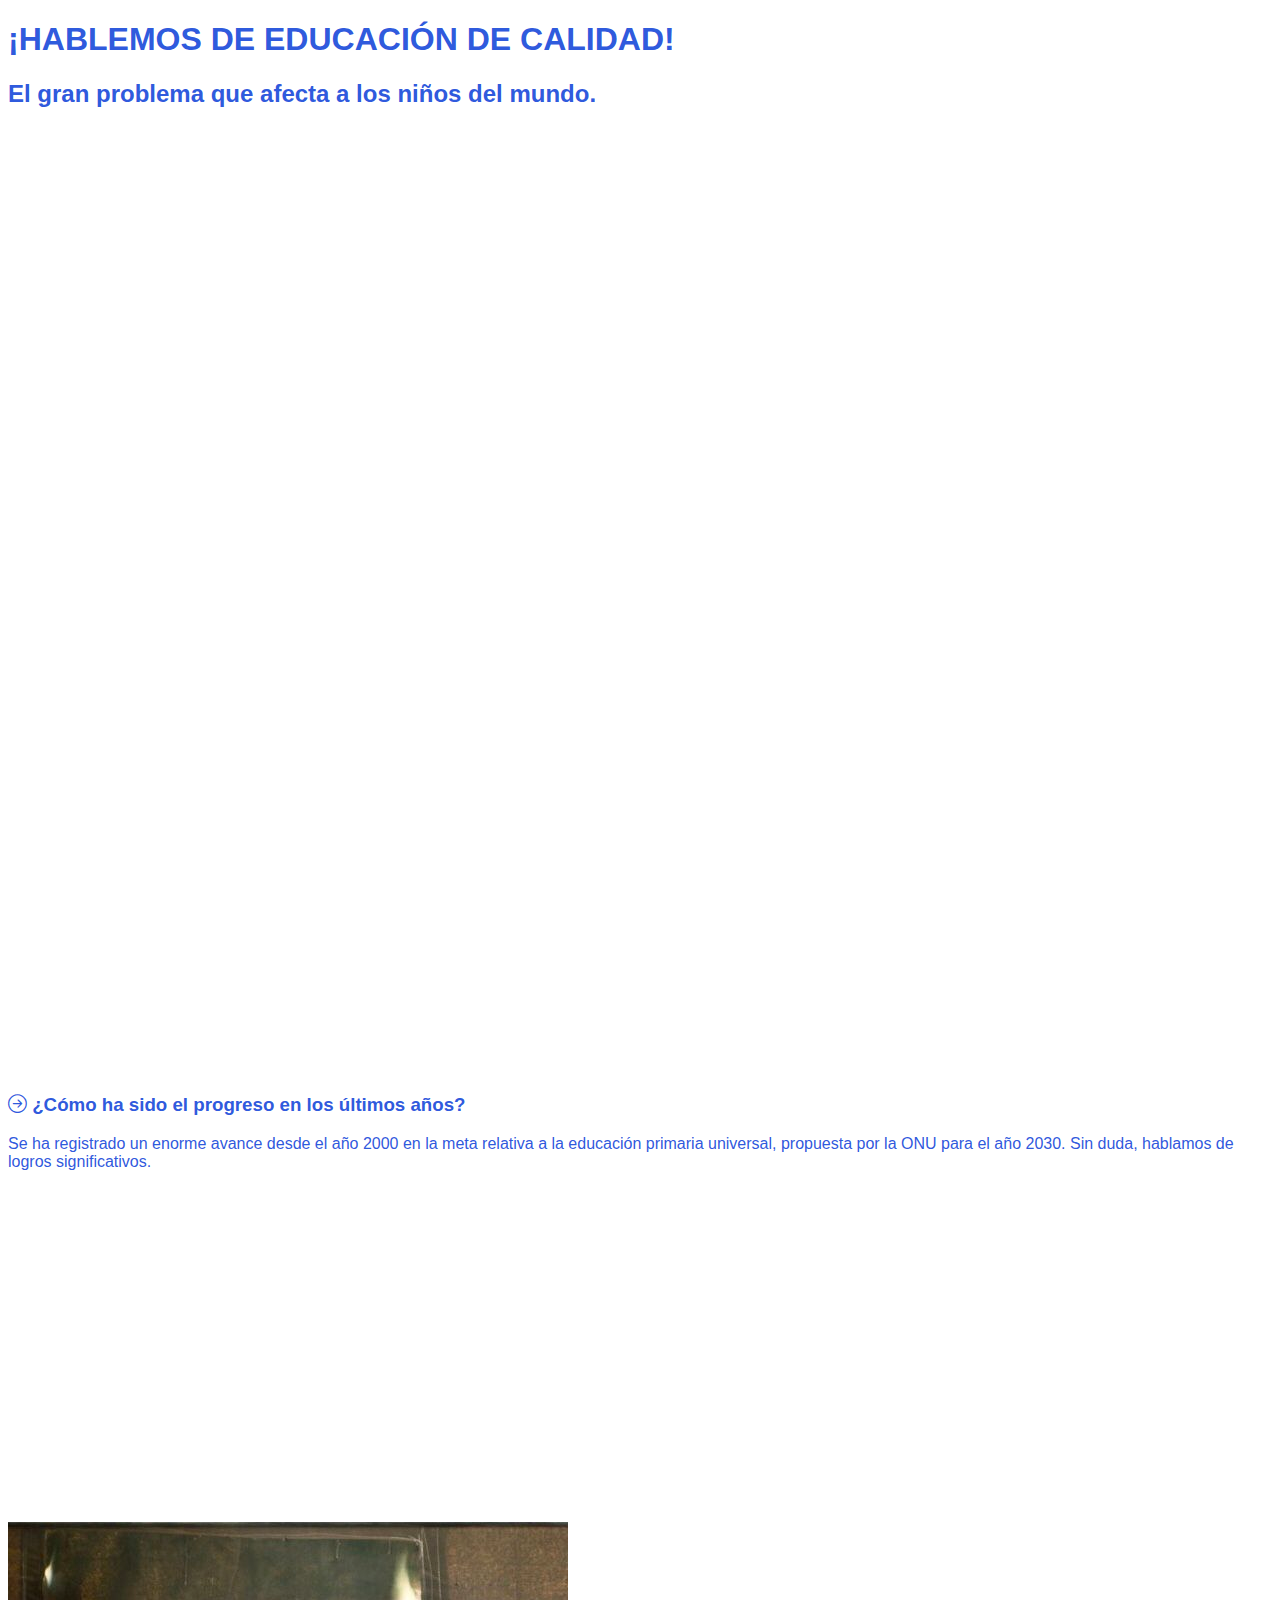
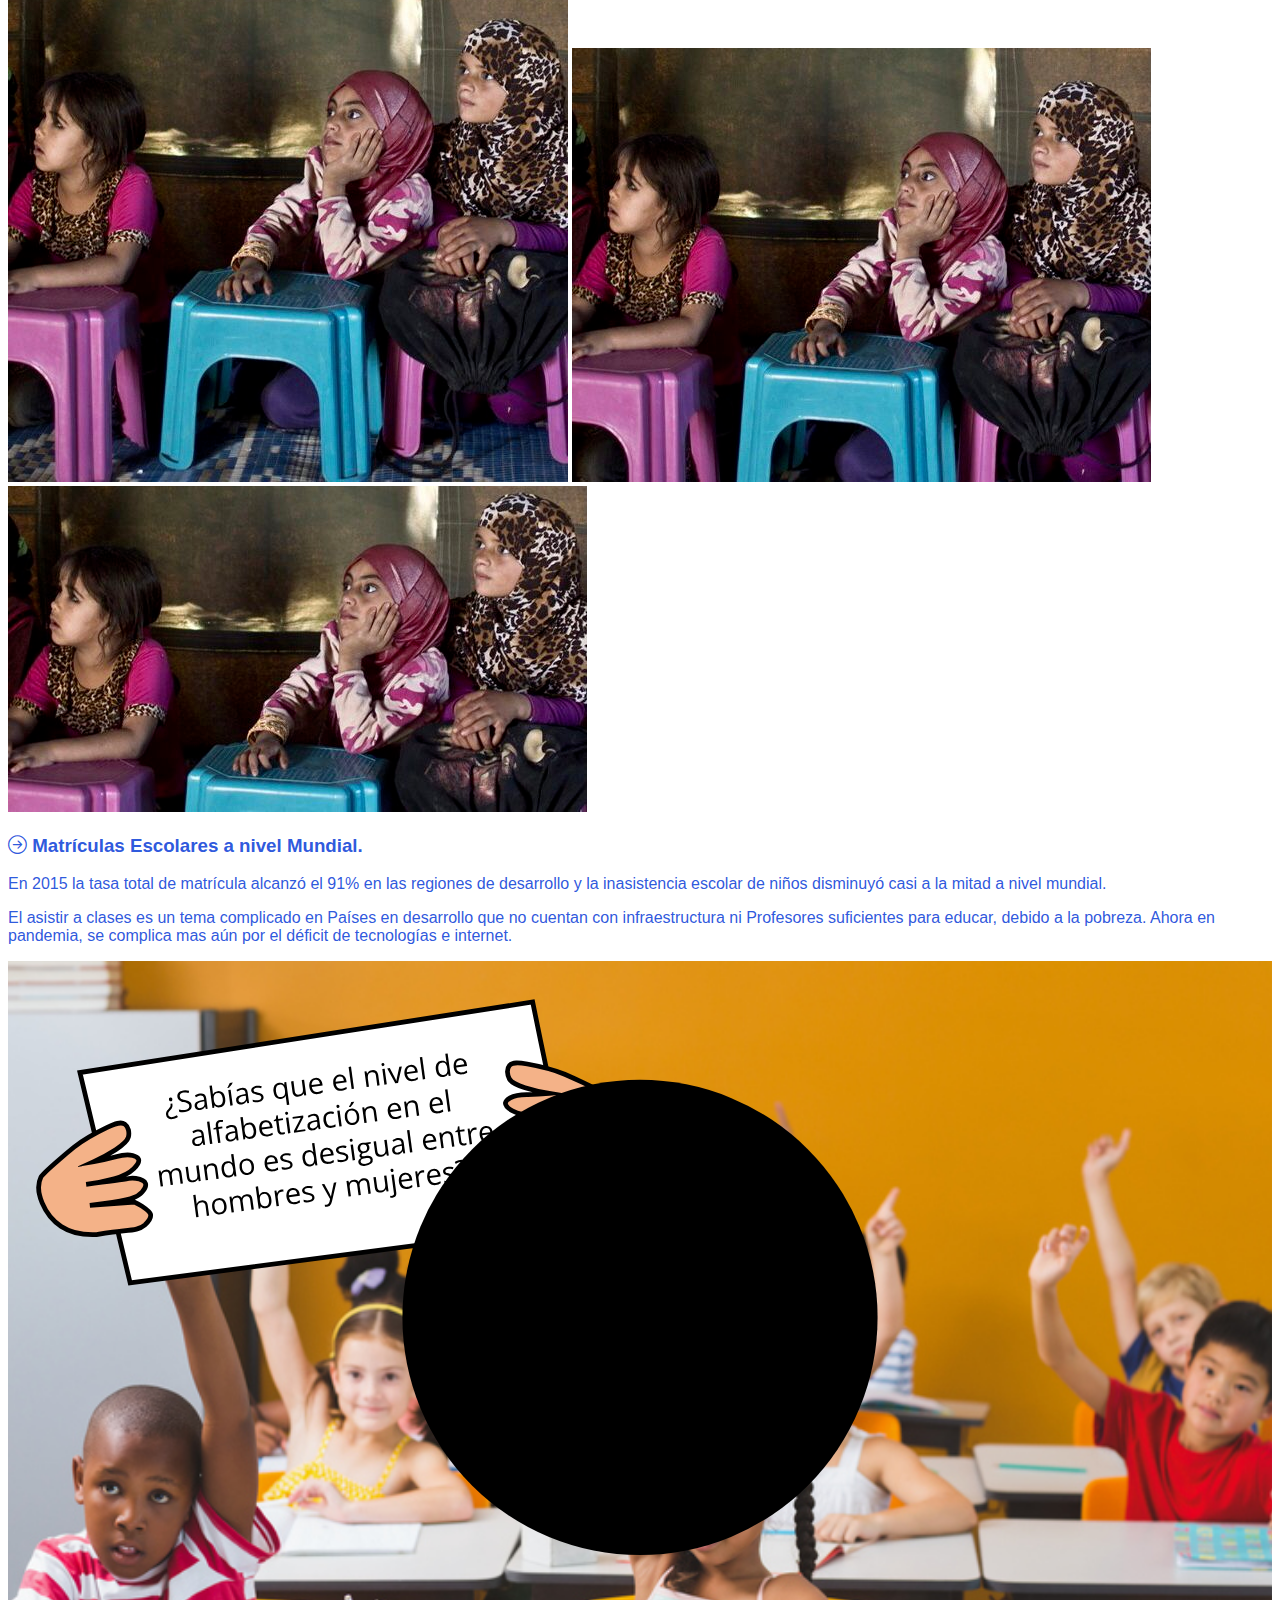
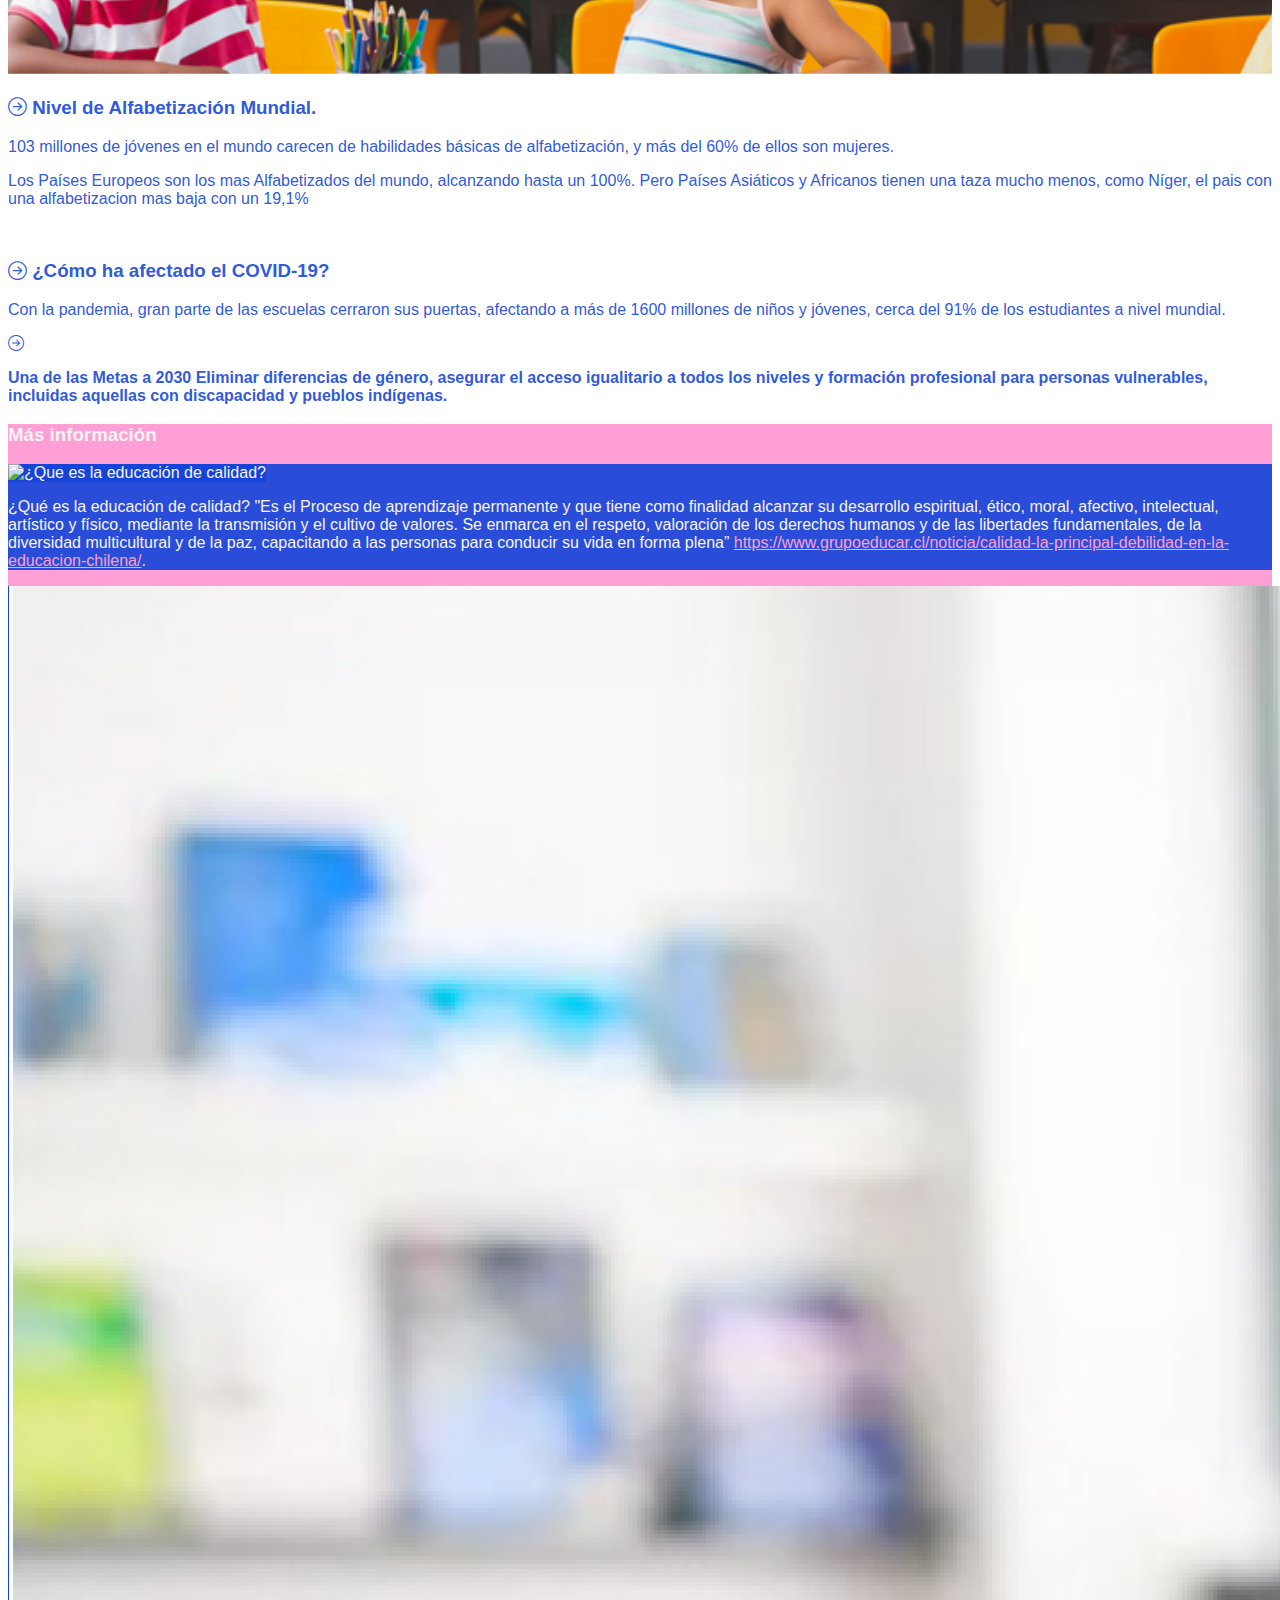
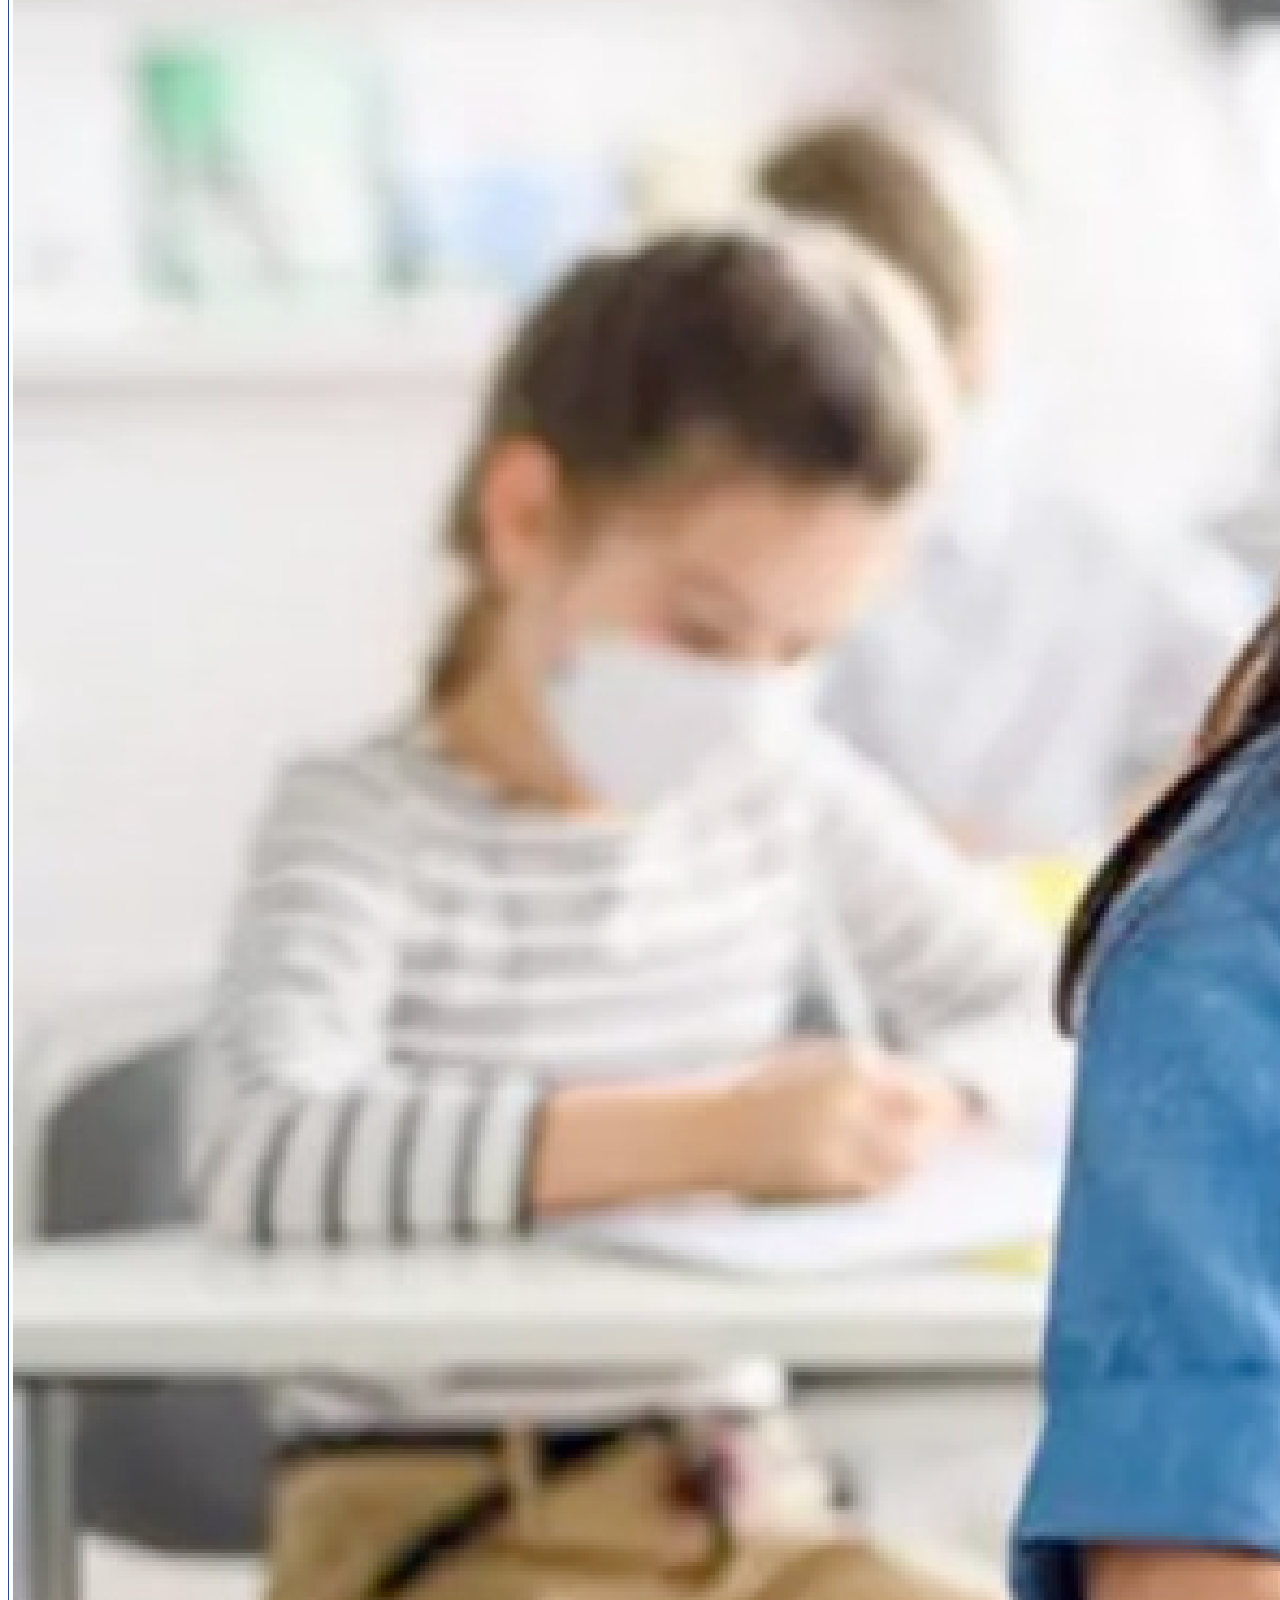
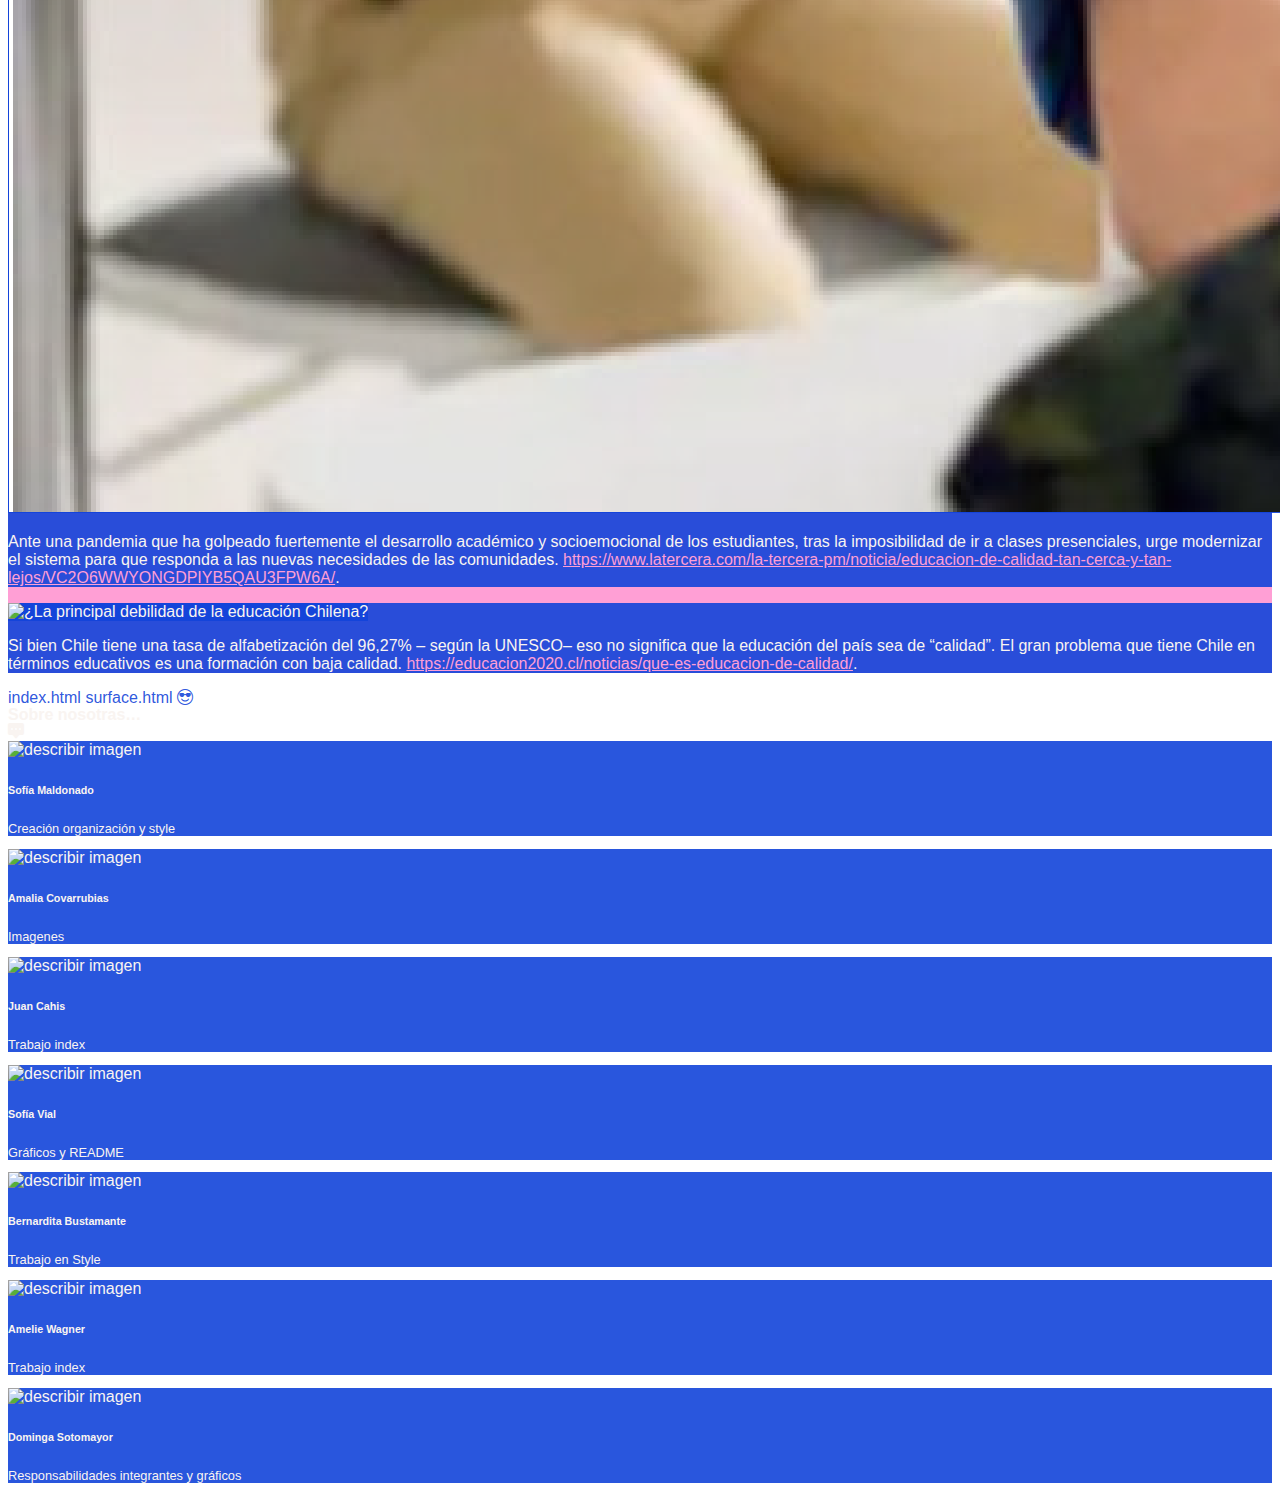
==== commit 012e6892: "Update index.html" ====
--- a/index.html
+++ b/index.html
@@ -76,7 +76,7 @@
                     <div class="row py-5 align-items-center">
                         <div class="col-md-6 col-lg-7 order-md-last">
                             <svg enable-background="new 0 0 665 375" version="1.1" viewBox="0 0 665 375" xml:space="preserve" xmlns="http://www.w3.org/2000/svg" xmlns:xlink="http://www.w3.org/1999/xlink">
-                                <image transform="matrix(.5 0 0 .5 0 0)" width="1330" height="750" overflow="visible" xlink:href="foto:relacion-16x9.svg"></image>
+                                <image transform="matrix(.5 0 0 .5 0 0)" width="1330" height="750" overflow="visible" xlink:href="img/foto:relacion-16x9.svg"></image>
                                 <circle class="st0" cx="332.5" cy="187.5" r="125" />
                             </svg>
                         </div>
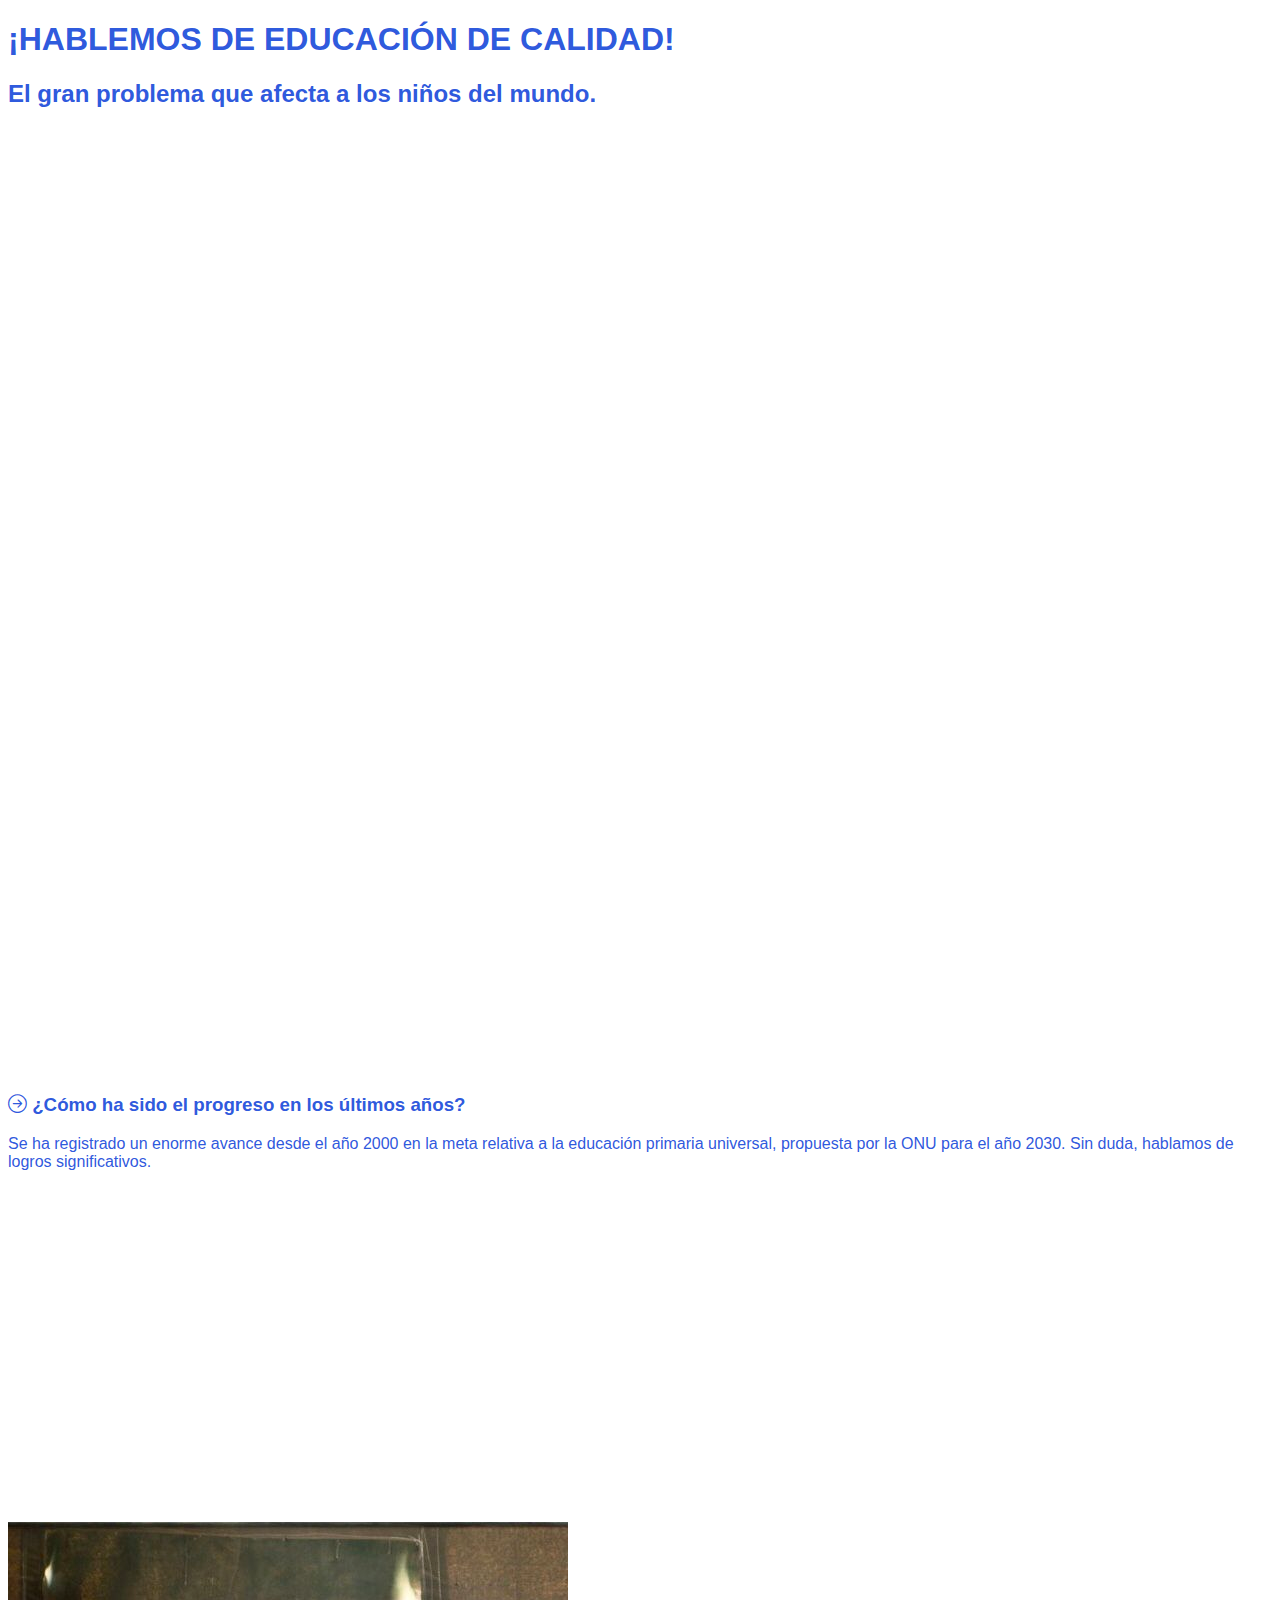
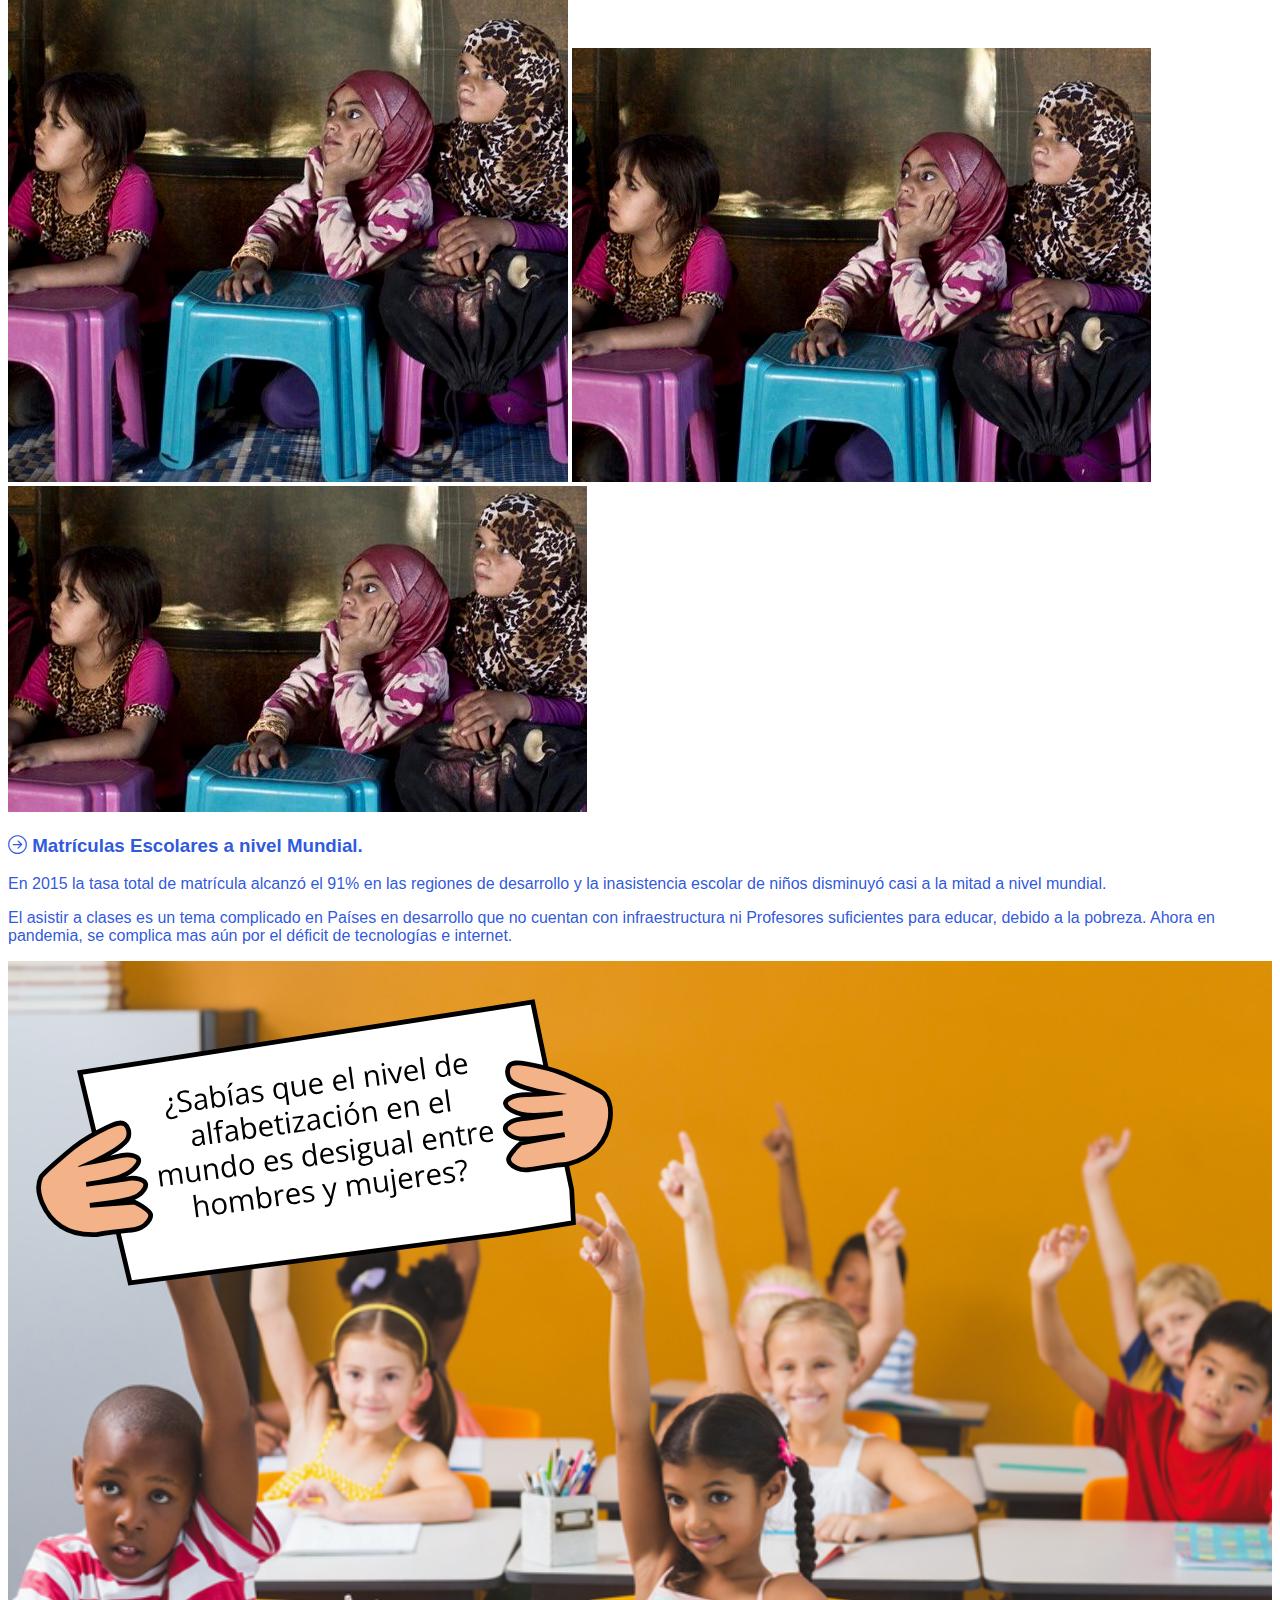
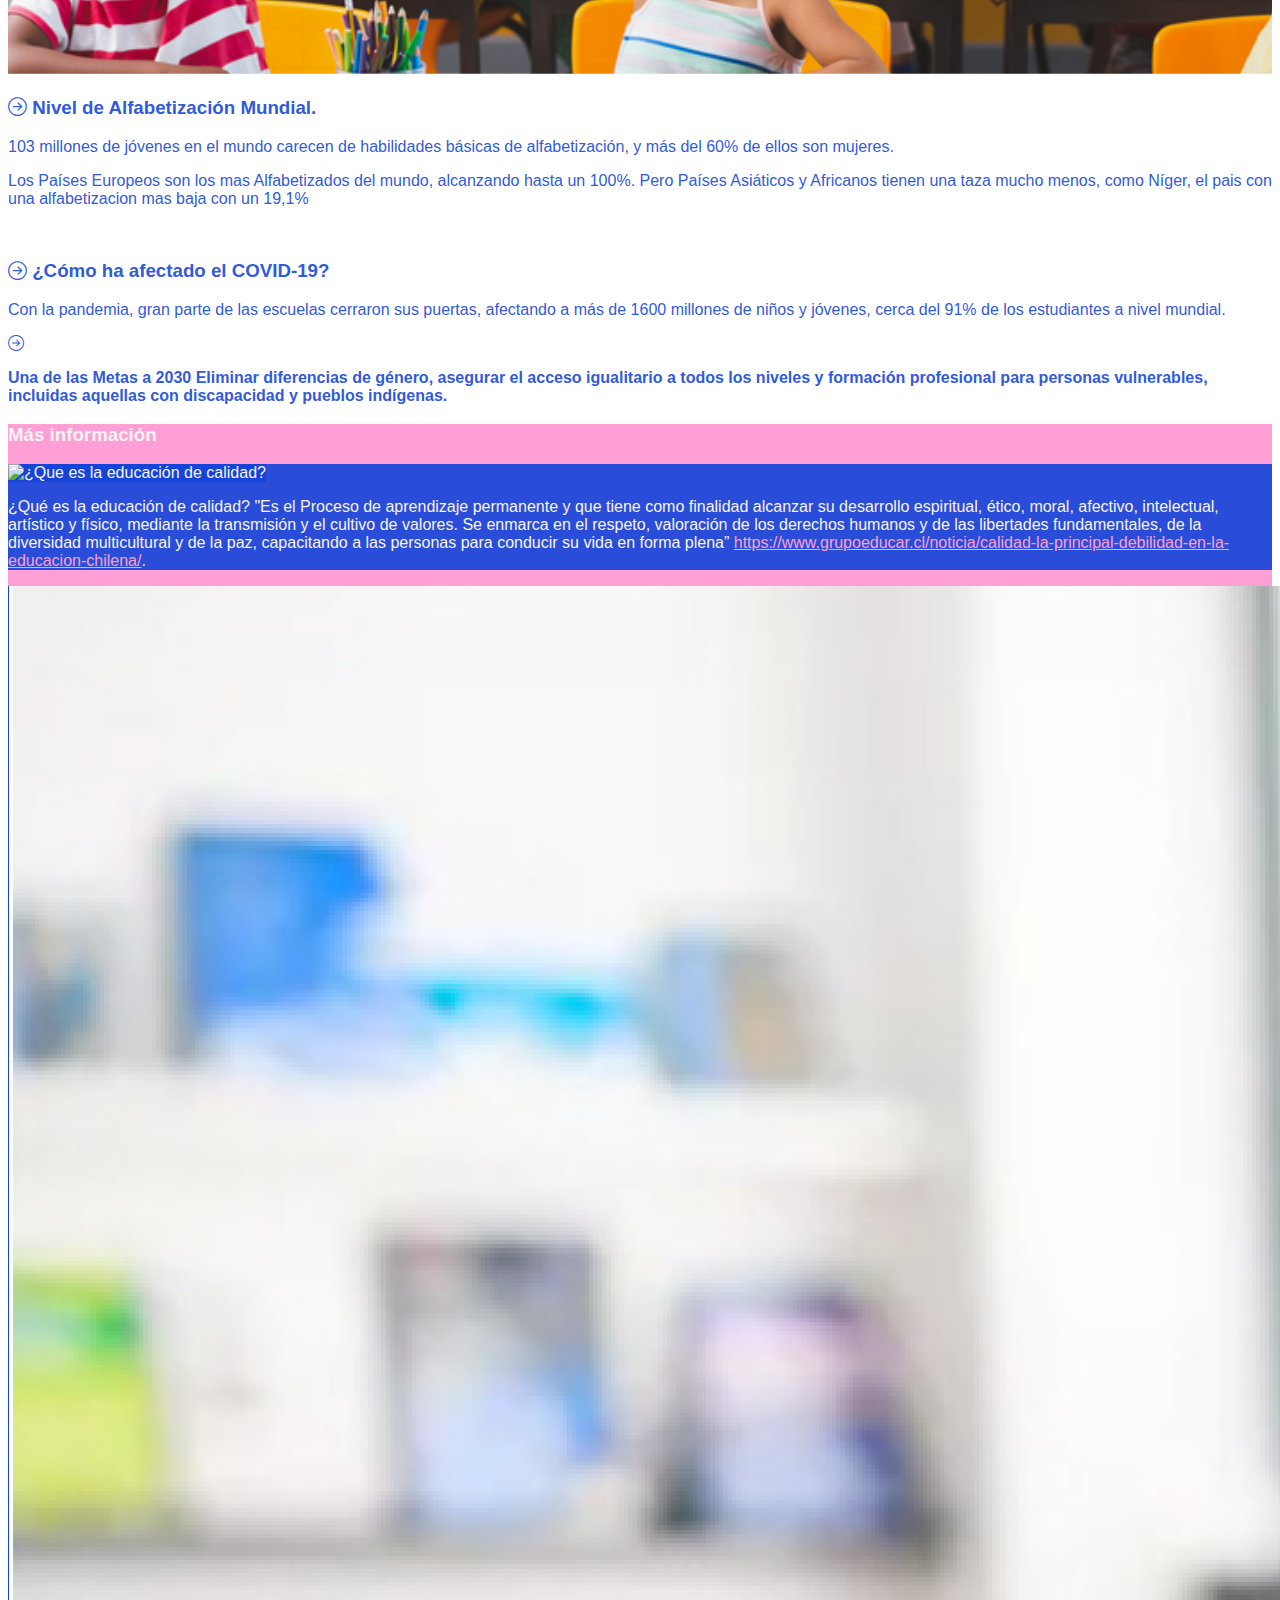
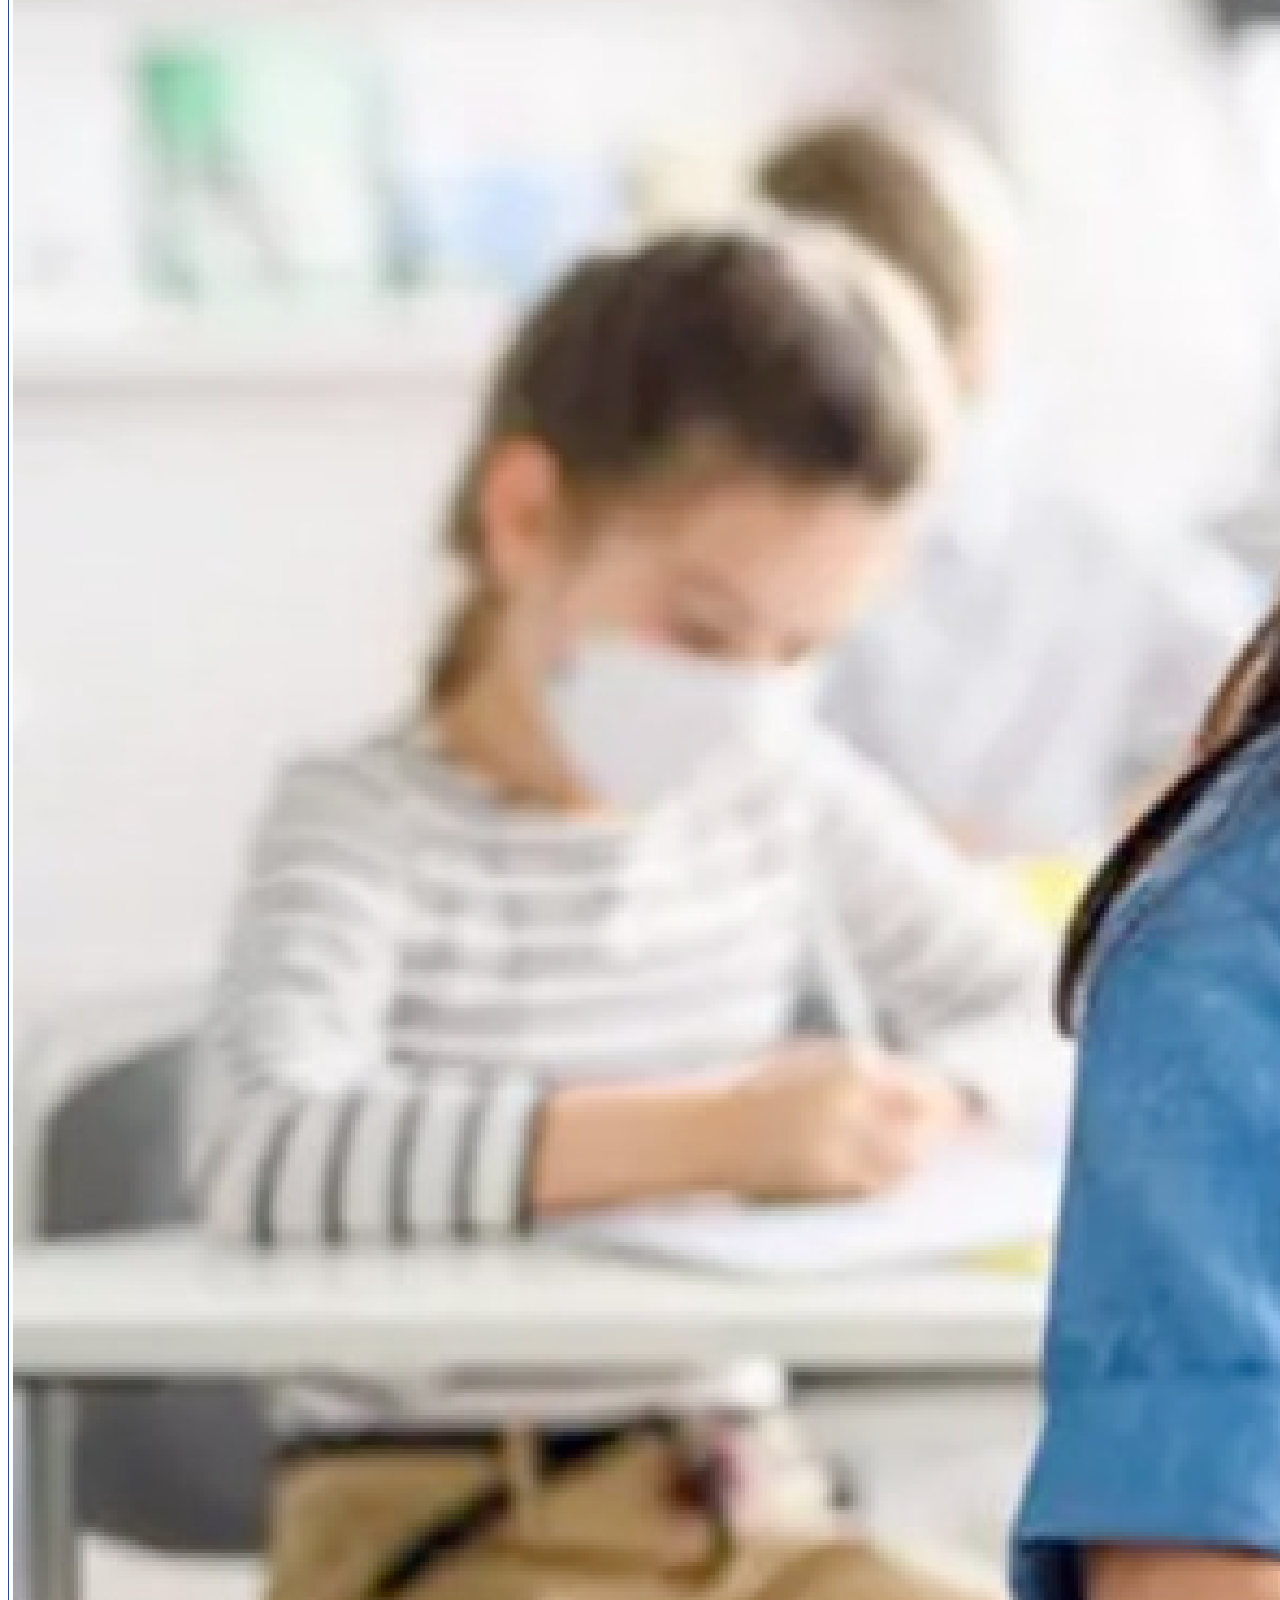
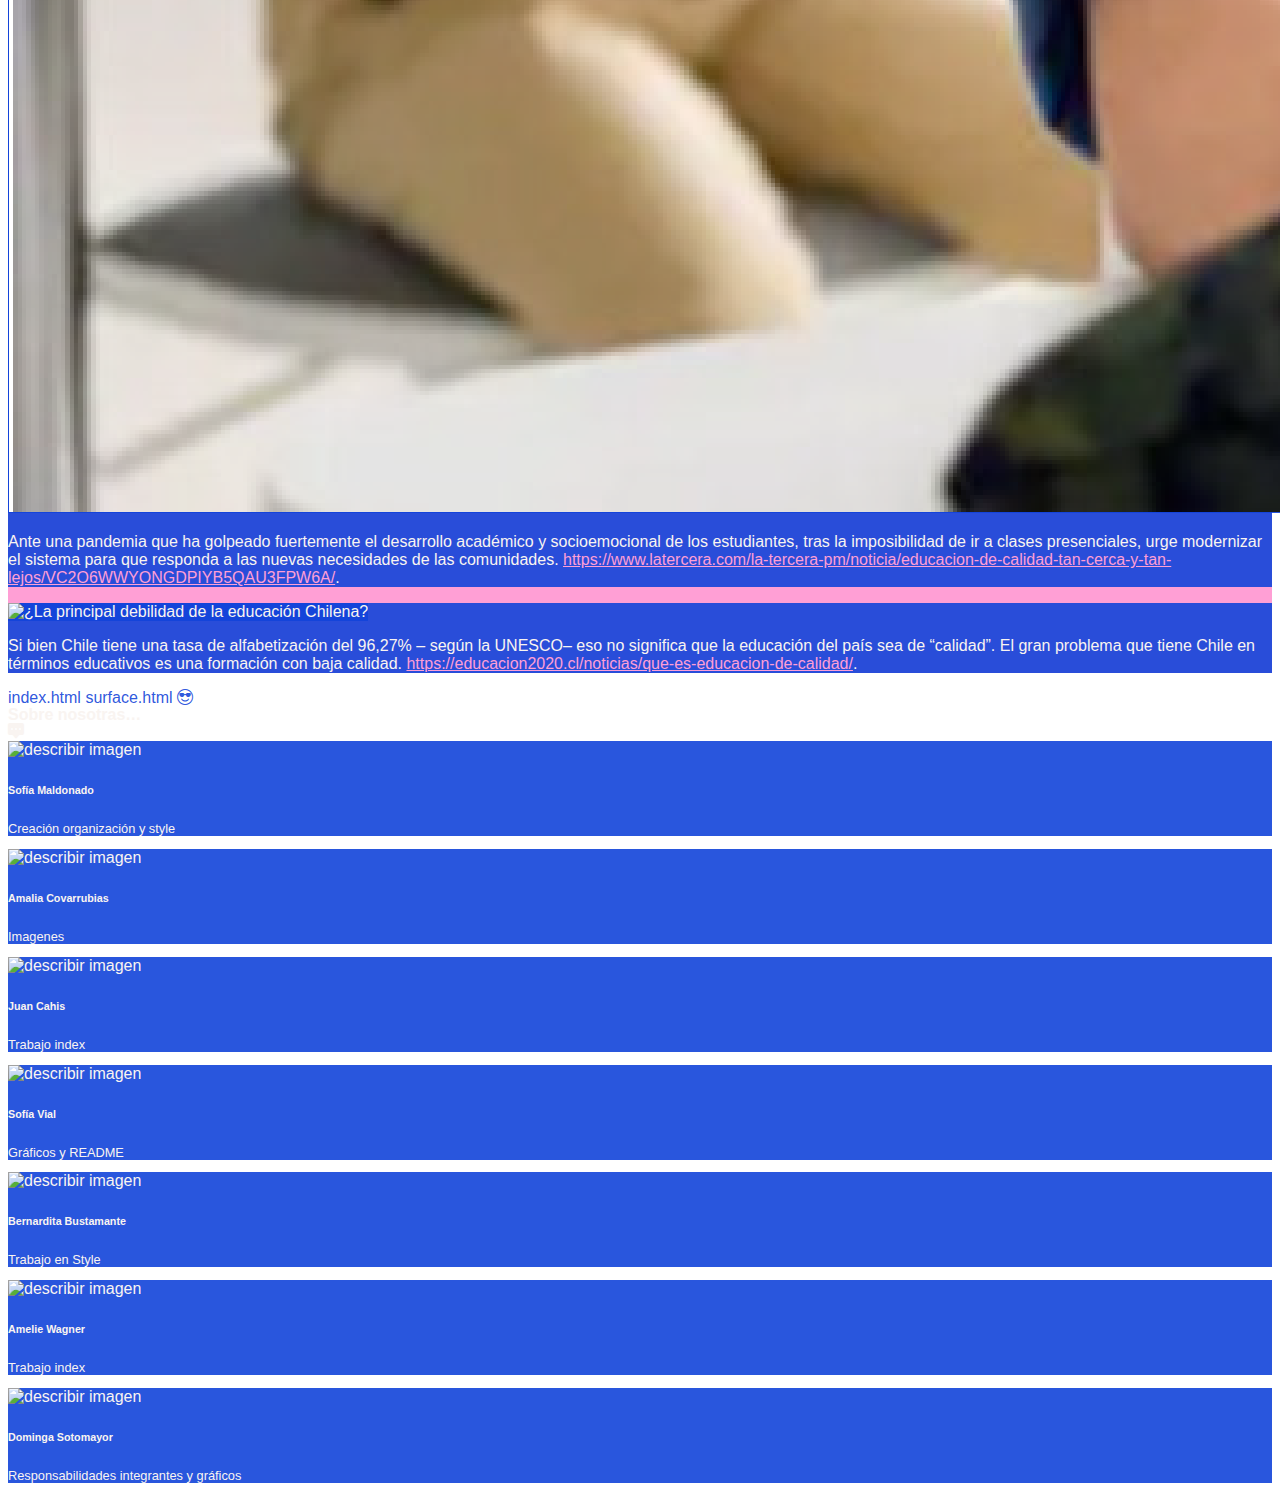
==== commit 2bf646c6: "Update index.html" ====
--- a/index.html
+++ b/index.html
@@ -77,7 +77,7 @@
                         <div class="col-md-6 col-lg-7 order-md-last">
                             <svg enable-background="new 0 0 665 375" version="1.1" viewBox="0 0 665 375" xml:space="preserve" xmlns="http://www.w3.org/2000/svg" xmlns:xlink="http://www.w3.org/1999/xlink">
                                 <image transform="matrix(.5 0 0 .5 0 0)" width="1330" height="750" overflow="visible" xlink:href="img/foto:relacion-16x9.svg"></image>
-                                <circle class="st0" cx="332.5" cy="187.5" r="125" />
+                                
                             </svg>
                         </div>
                         <div class="col-md-6 col-lg-5 p-4 order-md-first">
